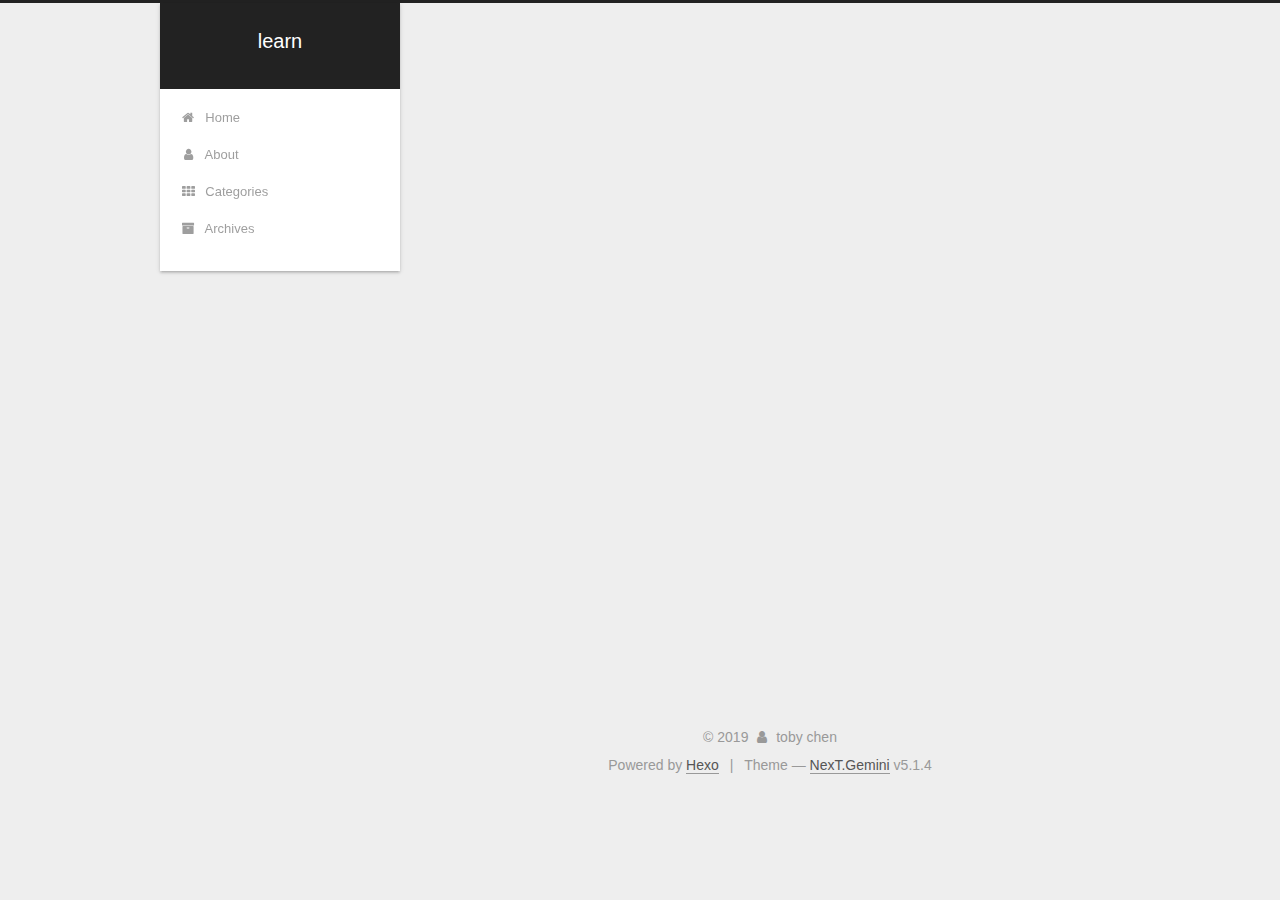
==== about/index.html @ d9dd2ed2 "Site updated: 2019-04-09 12:16:45" ====
<!DOCTYPE html>



  


<html class="theme-next gemini use-motion" lang>
<head><meta name="generator" content="Hexo 3.8.0">
  <meta charset="UTF-8">
<meta http-equiv="X-UA-Compatible" content="IE=edge">
<meta name="viewport" content="width=device-width, initial-scale=1, maximum-scale=1">
<meta name="theme-color" content="#222">









<meta http-equiv="Cache-Control" content="no-transform">
<meta http-equiv="Cache-Control" content="no-siteapp">
















  
  
  <link href="/lib/fancybox/source/jquery.fancybox.css?v=2.1.5" rel="stylesheet" type="text/css">







<link href="/lib/font-awesome/css/font-awesome.min.css?v=4.6.2" rel="stylesheet" type="text/css">

<link href="/css/main.css?v=5.1.4" rel="stylesheet" type="text/css">


  <link rel="apple-touch-icon" sizes="180x180" href="/images/apple-touch-icon-next.png?v=5.1.4">


  <link rel="icon" type="image/png" sizes="32x32" href="/images/favicon-32x32-next.png?v=5.1.4">


  <link rel="icon" type="image/png" sizes="16x16" href="/images/favicon-16x16-next.png?v=5.1.4">


  <link rel="mask-icon" href="/images/logo.svg?v=5.1.4" color="#222">





  <meta name="keywords" content="Hexo, NexT">










<meta property="og:type" content="website">
<meta property="og:title" content="about">
<meta property="og:url" content="http://yoursite.com/about/index.html">
<meta property="og:site_name" content="learn">
<meta property="og:locale" content="default">
<meta property="og:updated_time" content="2019-04-08T11:13:23.289Z">
<meta name="twitter:card" content="summary">
<meta name="twitter:title" content="about">



<script type="text/javascript" id="hexo.configurations">
  var NexT = window.NexT || {};
  var CONFIG = {
    root: '/',
    scheme: 'Gemini',
    version: '5.1.4',
    sidebar: {"position":"left","display":"post","offset":12,"b2t":false,"scrollpercent":false,"onmobile":false},
    fancybox: true,
    tabs: true,
    motion: {"enable":true,"async":false,"transition":{"post_block":"fadeIn","post_header":"slideDownIn","post_body":"slideDownIn","coll_header":"slideLeftIn","sidebar":"slideUpIn"}},
    duoshuo: {
      userId: '0',
      author: 'Author'
    },
    algolia: {
      applicationID: '',
      apiKey: '',
      indexName: '',
      hits: {"per_page":10},
      labels: {"input_placeholder":"Search for Posts","hits_empty":"We didn't find any results for the search: ${query}","hits_stats":"${hits} results found in ${time} ms"}
    }
  };
</script>



  <link rel="canonical" href="http://yoursite.com/about/">





  <title>about | learn</title>
  








</head>

<body itemscope itemtype="http://schema.org/WebPage" lang="default">

  
  
    
  

  <div class="container sidebar-position-left page-post-detail">
    <div class="headband"></div>

    <header id="header" class="header" itemscope itemtype="http://schema.org/WPHeader">
      <div class="header-inner"><div class="site-brand-wrapper">
  <div class="site-meta ">
    

    <div class="custom-logo-site-title">
      <a href="/" class="brand" rel="start">
        <span class="logo-line-before"><i></i></span>
        <span class="site-title">learn</span>
        <span class="logo-line-after"><i></i></span>
      </a>
    </div>
      
        <p class="site-subtitle"></p>
      
  </div>

  <div class="site-nav-toggle">
    <button>
      <span class="btn-bar"></span>
      <span class="btn-bar"></span>
      <span class="btn-bar"></span>
    </button>
  </div>
</div>

<nav class="site-nav">
  

  
    <ul id="menu" class="menu">
      
        
        <li class="menu-item menu-item-home">
          <a href="/" rel="section">
            
              <i class="menu-item-icon fa fa-fw fa-home"></i> <br>
            
            Home
          </a>
        </li>
      
        
        <li class="menu-item menu-item-about">
          <a href="/about/" rel="section">
            
              <i class="menu-item-icon fa fa-fw fa-user"></i> <br>
            
            About
          </a>
        </li>
      
        
        <li class="menu-item menu-item-categories">
          <a href="/categories/" rel="section">
            
              <i class="menu-item-icon fa fa-fw fa-th"></i> <br>
            
            Categories
          </a>
        </li>
      
        
        <li class="menu-item menu-item-archives">
          <a href="/archives/" rel="section">
            
              <i class="menu-item-icon fa fa-fw fa-archive"></i> <br>
            
            Archives
          </a>
        </li>
      

      
    </ul>
  

  
</nav>



 </div>
    </header>

    <main id="main" class="main">
      <div class="main-inner">
        <div class="content-wrap">
          <div id="content" class="content">
            

  <div id="posts" class="posts-expand">
    
    
    
    <div class="post-block page">
      <header class="post-header">

	<h1 class="post-title" itemprop="name headline">about</h1>



</header>

      
      
      
      <div class="post-body">
        
        
          
        
      </div>
      
      
      
    </div>
    
    
    
  </div>


          </div>
          


          

        </div>
        
          
  
  <div class="sidebar-toggle">
    <div class="sidebar-toggle-line-wrap">
      <span class="sidebar-toggle-line sidebar-toggle-line-first"></span>
      <span class="sidebar-toggle-line sidebar-toggle-line-middle"></span>
      <span class="sidebar-toggle-line sidebar-toggle-line-last"></span>
    </div>
  </div>

  <aside id="sidebar" class="sidebar">
    
    <div class="sidebar-inner">

      

      

      <section class="site-overview-wrap sidebar-panel sidebar-panel-active">
        <div class="site-overview">
          <div class="site-author motion-element" itemprop="author" itemscope itemtype="http://schema.org/Person">
            
              <img class="site-author-image" itemprop="image" src="/images/avatar.png" alt="toby chen">
            
              <p class="site-author-name" itemprop="name">toby chen</p>
              <p class="site-description motion-element" itemprop="description"></p>
          </div>

          <nav class="site-state motion-element">

            
              <div class="site-state-item site-state-posts">
              
                <a href="/archives/">
              
                  <span class="site-state-item-count">2</span>
                  <span class="site-state-item-name">posts</span>
                </a>
              </div>
            

            

            

          </nav>

          

          

          
          

          
          

          

        </div>
      </section>

      

      

    </div>
  </aside>


        
      </div>
    </main>

    <footer id="footer" class="footer">
      <div class="footer-inner">
        <div class="copyright">&copy; <span itemprop="copyrightYear">2019</span>
  <span class="with-love">
    <i class="fa fa-user"></i>
  </span>
  <span class="author" itemprop="copyrightHolder">toby chen</span>

  
</div>


  <div class="powered-by">Powered by <a class="theme-link" target="_blank" href="https://hexo.io">Hexo</a></div>



  <span class="post-meta-divider">|</span>



  <div class="theme-info">Theme &mdash; <a class="theme-link" target="_blank" href="https://github.com/iissnan/hexo-theme-next">NexT.Gemini</a> v5.1.4</div>




        







        
      </div>
    </footer>

    
      <div class="back-to-top">
        <i class="fa fa-arrow-up"></i>
        
      </div>
    

    

  </div>

  

<script type="text/javascript">
  if (Object.prototype.toString.call(window.Promise) !== '[object Function]') {
    window.Promise = null;
  }
</script>









  












  
  
    <script type="text/javascript" src="/lib/jquery/index.js?v=2.1.3"></script>
  

  
  
    <script type="text/javascript" src="/lib/fastclick/lib/fastclick.min.js?v=1.0.6"></script>
  

  
  
    <script type="text/javascript" src="/lib/jquery_lazyload/jquery.lazyload.js?v=1.9.7"></script>
  

  
  
    <script type="text/javascript" src="/lib/velocity/velocity.min.js?v=1.2.1"></script>
  

  
  
    <script type="text/javascript" src="/lib/velocity/velocity.ui.min.js?v=1.2.1"></script>
  

  
  
    <script type="text/javascript" src="/lib/fancybox/source/jquery.fancybox.pack.js?v=2.1.5"></script>
  


  


  <script type="text/javascript" src="/js/src/utils.js?v=5.1.4"></script>

  <script type="text/javascript" src="/js/src/motion.js?v=5.1.4"></script>



  
  


  <script type="text/javascript" src="/js/src/affix.js?v=5.1.4"></script>

  <script type="text/javascript" src="/js/src/schemes/pisces.js?v=5.1.4"></script>



  
  <script type="text/javascript" src="/js/src/scrollspy.js?v=5.1.4"></script>
<script type="text/javascript" src="/js/src/post-details.js?v=5.1.4"></script>



  


  <script type="text/javascript" src="/js/src/bootstrap.js?v=5.1.4"></script>



  


  




	





  





  












  





  

  

  

  
  

  

  

  

</body>
</html>
---- css/main.css ----
/* normalize.css v3.0.2 | MIT License | git.io/normalize */
html {
  font-family: sans-serif; /* 1 */
  -ms-text-size-adjust: 100%; /* 2 */
  -webkit-text-size-adjust: 100%; /* 2 */
}
body {
  margin: 0;
}
article,
aside,
details,
figcaption,
figure,
footer,
header,
hgroup,
main,
menu,
nav,
section,
summary {
  display: block;
}
audio,
canvas,
progress,
video {
  display: inline-block; /* 1 */
  vertical-align: baseline; /* 2 */
}
audio:not([controls]) {
  display: none;
  height: 0;
}
[hidden],
template {
  display: none;
}
a {
  background-color: transparent;
}
a:active,
a:hover {
  outline: 0;
}
abbr[title] {
  border-bottom: 1px dotted;
}
b,
strong {
  font-weight: bold;
}
dfn {
  font-style: italic;
}
h1 {
  font-size: 2em;
  margin: 0.67em 0;
}
mark {
  background: #ff0;
  color: #000;
}
small {
  font-size: 80%;
}
sub,
sup {
  font-size: 75%;
  line-height: 0;
  position: relative;
  vertical-align: baseline;
}
sup {
  top: -0.5em;
}
sub {
  bottom: -0.25em;
}
img {
  border: 0;
}
svg:not(:root) {
  overflow: hidden;
}
figure {
  margin: 1em 40px;
}
hr {
  -moz-box-sizing: content-box;
  box-sizing: content-box;
  height: 0;
}
pre {
  overflow: auto;
}
code,
kbd,
pre,
samp {
  font-family: monospace, monospace;
  font-size: 1em;
}
button,
input,
optgroup,
select,
textarea {
  color: inherit; /* 1 */
  font: inherit; /* 2 */
  margin: 0; /* 3 */
}
button {
  overflow: visible;
}
button,
select {
  text-transform: none;
}
button,
html input[type="button"],
input[type="reset"],
input[type="submit"] {
  -webkit-appearance: button; /* 2 */
  cursor: pointer; /* 3 */
}
button[disabled],
html input[disabled] {
  cursor: default;
}
button::-moz-focus-inner,
input::-moz-focus-inner {
  border: 0;
  padding: 0;
}
input {
  line-height: normal;
}
input[type="checkbox"],
input[type="radio"] {
  box-sizing: border-box; /* 1 */
  padding: 0; /* 2 */
}
input[type="number"]::-webkit-inner-spin-button,
input[type="number"]::-webkit-outer-spin-button {
  height: auto;
}
input[type="search"] {
  -webkit-appearance: textfield; /* 1 */
  -moz-box-sizing: content-box;
  -webkit-box-sizing: content-box; /* 2 */
  box-sizing: content-box;
}
input[type="search"]::-webkit-search-cancel-button,
input[type="search"]::-webkit-search-decoration {
  -webkit-appearance: none;
}
fieldset {
  border: 1px solid #c0c0c0;
  margin: 0 2px;
  padding: 0.35em 0.625em 0.75em;
}
legend {
  border: 0; /* 1 */
  padding: 0; /* 2 */
}
textarea {
  overflow: auto;
}
optgroup {
  font-weight: bold;
}
table {
  border-collapse: collapse;
  border-spacing: 0;
}
td,
th {
  padding: 0;
}
::selection {
  background: #262a30;
  color: #fff;
}
body {
  position: relative;
  font-family: 'Lato', "PingFang SC", "Microsoft YaHei", sans-serif;
  font-size: 14px;
  line-height: 2;
  color: #555;
  background: #eee;
}
@media (max-width: 767px) {
  body {
    padding-right: 0 !important;
  }
}
@media (min-width: 768px) and (max-width: 991px) {
  body {
    padding-right: 0 !important;
  }
}
@media (min-width: 1600px) {
  body {
    font-size: 16px;
  }
}
h1,
h2,
h3,
h4,
h5,
h6 {
  margin: 0;
  padding: 0;
  font-weight: bold;
  line-height: 1.5;
  font-family: 'Lato', "PingFang SC", "Microsoft YaHei", sans-serif;
}
h2,
h3,
h4,
h5,
h6 {
  margin: 20px 0 15px;
}
h1 {
  font-size: 22px;
}
@media (max-width: 767px) {
  h1 {
    font-size: 18px;
  }
}
h2 {
  font-size: 20px;
}
@media (max-width: 767px) {
  h2 {
    font-size: 16px;
  }
}
h3 {
  font-size: 18px;
}
@media (max-width: 767px) {
  h3 {
    font-size: 14px;
  }
}
h4 {
  font-size: 16px;
}
@media (max-width: 767px) {
  h4 {
    font-size: 12px;
  }
}
h5 {
  font-size: 14px;
}
@media (max-width: 767px) {
  h5 {
    font-size: 10px;
  }
}
h6 {
  font-size: 12px;
}
@media (max-width: 767px) {
  h6 {
    font-size: 8px;
  }
}
p {
  margin: 0 0 20px 0;
}
a {
  color: #555;
  text-decoration: none;
  outline: none;
  border-bottom: 1px solid #999;
  word-wrap: break-word;
}
a:hover {
  color: #222;
  border-bottom-color: #222;
}
blockquote {
  margin: 0;
  padding: 0;
}
img {
  display: block;
  margin: auto;
  max-width: 100%;
  height: auto;
}
hr {
  margin: 40px 0;
  height: 3px;
  border: none;
  background-color: #ddd;
  background-image: repeating-linear-gradient(-45deg, #fff, #fff 4px, transparent 4px, transparent 8px);
}
blockquote {
  padding: 0 15px;
  color: #666;
  border-left: 4px solid #ddd;
}
blockquote cite::before {
  content: "-";
  padding: 0 5px;
}
dt {
  font-weight: 700;
}
dd {
  margin: 0;
  padding: 0;
}
kbd {
  border: 1px solid #ccc;
  border-radius: 0.2em;
  box-shadow: 0.1em 0.1em 0.2em rgba(0,0,0,0.1);
  background-color: #f9f9f9;
  font-family: inherit;
  background-image: -webkit-linear-gradient(top, #eee, #fff, #eee);
  padding: 0.1em 0.3em;
  white-space: nowrap;
}
.text-left {
  text-align: left;
}
.text-center {
  text-align: center;
}
.text-right {
  text-align: right;
}
.text-justify {
  text-align: justify;
}
.text-nowrap {
  white-space: nowrap;
}
.text-lowercase {
  text-transform: lowercase;
}
.text-uppercase {
  text-transform: uppercase;
}
.text-capitalize {
  text-transform: capitalize;
}
.center-block {
  display: block;
  margin-left: auto;
  margin-right: auto;
}
.clearfix:before,
.clearfix:after {
  content: " ";
  display: table;
}
.clearfix:after {
  clear: both;
}
.pullquote {
  width: 45%;
}
.pullquote.left {
  float: left;
  margin-left: 5px;
  margin-right: 10px;
}
.pullquote.right {
  float: right;
  margin-left: 10px;
  margin-right: 5px;
}
.affix.affix.affix {
  position: fixed;
}
.translation {
  margin-top: -20px;
  font-size: 14px;
  color: #999;
}
.scrollbar-measure {
  width: 100px;
  height: 100px;
  overflow: scroll;
  position: absolute;
  top: -9999px;
}
.use-motion .motion-element {
  opacity: 0;
}
table {
  margin: 20px 0;
  width: 100%;
  border-collapse: collapse;
  border-spacing: 0;
  border: 1px solid #ddd;
  font-size: 14px;
  table-layout: fixed;
  word-wrap: break-all;
}
table>tbody>tr:nth-of-type(odd) {
  background-color: #f9f9f9;
}
table>tbody>tr:hover {
  background-color: #f5f5f5;
}
caption,
th,
td {
  padding: 8px;
  text-align: left;
  vertical-align: middle;
  font-weight: normal;
}
th,
td {
  border-bottom: 3px solid #ddd;
  border-right: 1px solid #eee;
}
th {
  padding-bottom: 10px;
  font-weight: 700;
}
td {
  border-bottom-width: 1px;
}
html,
body {
  height: 100%;
}
.container {
  position: relative;
  min-height: 100%;
}
.header-inner {
  margin: 0 auto;
  padding: 100px 0 70px;
  width: calc(100% - 252px);
}
@media (min-width: 1600px) {
  .container .header-inner {
    width: 900px;
  }
}
.main {
  padding-bottom: 150px;
}
.main-inner {
  margin: 0 auto;
  width: calc(100% - 252px);
}
@media (min-width: 1600px) {
  .container .main-inner {
    width: 900px;
  }
}
.footer {
  position: absolute;
  left: 0;
  bottom: 0;
  width: 100%;
  min-height: 50px;
}
.footer-inner {
  box-sizing: border-box;
  margin: 20px auto;
  width: calc(100% - 252px);
}
@media (min-width: 1600px) {
  .container .footer-inner {
    width: 900px;
  }
}
pre,
.highlight {
  overflow: auto;
  margin: 20px 0;
  padding: 0;
  font-size: 13px;
  color: #4d4d4c;
  background: #f7f7f7;
  line-height: 1.6;
}
pre,
code {
  font-family: consolas, Menlo, "PingFang SC", "Microsoft YaHei", monospace;
}
code {
  padding: 2px 4px;
  word-wrap: break-word;
  color: #555;
  background: #eee;
  border-radius: 3px;
  font-size: 13px;
}
pre {
  padding: 10px;
}
pre code {
  padding: 0;
  color: #4d4d4c;
  background: none;
  text-shadow: none;
}
.highlight {
  border-radius: 1px;
}
.highlight pre {
  border: none;
  margin: 0;
  padding: 10px 0;
}
.highlight table {
  margin: 0;
  width: auto;
  border: none;
}
.highlight td {
  border: none;
  padding: 0;
}
.highlight figcaption {
  font-size: 1em;
  color: #4d4d4c;
  line-height: 1em;
  margin-bottom: 1em;
}
.highlight figcaption:before,
.highlight figcaption:after {
  content: " ";
  display: table;
}
.highlight figcaption:after {
  clear: both;
}
.highlight figcaption a {
  float: right;
  color: #4d4d4c;
}
.highlight figcaption a:hover {
  border-bottom-color: #4d4d4c;
}
.highlight .gutter pre {
  padding-left: 10px;
  padding-right: 10px;
  color: #869194;
  text-align: right;
  background-color: #eff2f3;
}
.highlight .code pre {
  width: 100%;
  padding-left: 10px;
  padding-right: 10px;
  background-color: #f7f7f7;
}
.highlight .line {
  height: 20px;
}
.gutter {
  -webkit-user-select: none;
  -moz-user-select: none;
  -ms-user-select: none;
  user-select: none;
}
.gist table {
  width: auto;
}
.gist table td {
  border: none;
}
pre .deletion {
  background: #fdd;
}
pre .addition {
  background: #dfd;
}
pre .meta {
  color: #8959a8;
}
pre .comment {
  color: #8e908c;
}
pre .variable,
pre .attribute,
pre .tag,
pre .regexp,
pre .ruby .constant,
pre .xml .tag .title,
pre .xml .pi,
pre .xml .doctype,
pre .html .doctype,
pre .css .id,
pre .css .class,
pre .css .pseudo {
  color: #c82829;
}
pre .number,
pre .preprocessor,
pre .built_in,
pre .literal,
pre .params,
pre .constant,
pre .command {
  color: #f5871f;
}
pre .ruby .class .title,
pre .css .rules .attribute,
pre .string,
pre .value,
pre .inheritance,
pre .header,
pre .ruby .symbol,
pre .xml .cdata,
pre .special,
pre .number,
pre .formula {
  color: #718c00;
}
pre .title,
pre .css .hexcolor {
  color: #3e999f;
}
pre .function,
pre .python .decorator,
pre .python .title,
pre .ruby .function .title,
pre .ruby .title .keyword,
pre .perl .sub,
pre .javascript .title,
pre .coffeescript .title {
  color: #4271ae;
}
pre .keyword,
pre .javascript .function {
  color: #8959a8;
}
.full-image.full-image.full-image.full-image {
  border: none;
  max-width: 100%;
  width: auto;
  margin: 20px auto 25px;
}
@media (min-width: 992px) {
  .full-image.full-image.full-image.full-image {
    max-width: none;
    width: 118%;
    margin: 0 -9%;
  }
}
.blockquote-center,
.page-home .post-type-quote blockquote,
.page-post-detail .post-type-quote blockquote {
  position: relative;
  margin: 40px 0;
  padding: 0;
  border-left: none;
  text-align: center;
}
.blockquote-center::before,
.page-home .post-type-quote blockquote::before,
.page-post-detail .post-type-quote blockquote::before,
.blockquote-center::after,
.page-home .post-type-quote blockquote::after,
.page-post-detail .post-type-quote blockquote::after {
  position: absolute;
  content: ' ';
  display: block;
  width: 100%;
  height: 24px;
  opacity: 0.2;
  background-repeat: no-repeat;
  background-position: 0 -6px;
  background-size: 22px 22px;
}
.blockquote-center::before,
.page-home .post-type-quote blockquote::before,
.page-post-detail .post-type-quote blockquote::before {
  top: -20px;
  background-image: url("../images/quote-l.svg");
  border-top: 1px solid #ccc;
}
.blockquote-center::after,
.page-home .post-type-quote blockquote::after,
.page-post-detail .post-type-quote blockquote::after {
  bottom: -20px;
  background-image: url("../images/quote-r.svg");
  border-bottom: 1px solid #ccc;
  background-position: 100% 8px;
}
.blockquote-center p,
.page-home .post-type-quote blockquote p,
.page-post-detail .post-type-quote blockquote p,
.blockquote-center div,
.page-home .post-type-quote blockquote div,
.page-post-detail .post-type-quote blockquote div {
  text-align: center;
}
.post .post-body .group-picture img {
  box-sizing: border-box;
  padding: 0 3px;
  border: none;
}
.post .group-picture-row {
  overflow: hidden;
  margin-top: 6px;
}
.post .group-picture-row:first-child {
  margin-top: 0;
}
.post .group-picture-column {
  float: left;
}
.page-post-detail .post-body .group-picture-column {
  float: none;
  margin-top: 10px;
  width: auto !important;
}
.page-post-detail .post-body .group-picture-column img {
  margin: 0 auto;
}
.page-archive .group-picture-container {
  overflow: hidden;
}
.page-archive .group-picture-row {
  float: left;
}
.page-archive .group-picture-row:first-child {
  margin-top: 6px;
}
.page-archive .group-picture-column {
  max-width: 150px;
  max-height: 150px;
}
.post-body .note {
  position: relative;
  padding: 15px;
  margin-bottom: 20px;
  border: 1px solid #eee;
  border-left-width: 5px;
  border-radius: 3px;
}
.post-body .note h2,
.post-body .note h3,
.post-body .note h4,
.post-body .note h5,
.post-body .note h6 {
  margin-top: 0;
  margin-bottom: 0;
  border-bottom: initial;
  padding-top: 0 !important;
}
.post-body .note p:first-child,
.post-body .note ul:first-child,
.post-body .note ol:first-child,
.post-body .note table:first-child,
.post-body .note pre:first-child,
.post-body .note blockquote:first-child {
  margin-top: 0;
}
.post-body .note p:last-child,
.post-body .note ul:last-child,
.post-body .note ol:last-child,
.post-body .note table:last-child,
.post-body .note pre:last-child,
.post-body .note blockquote:last-child {
  margin-bottom: 0;
}
.post-body .note.default {
  border-left-color: #777;
}
.post-body .note.default h2,
.post-body .note.default h3,
.post-body .note.default h4,
.post-body .note.default h5,
.post-body .note.default h6 {
  color: #777;
}
.post-body .note.primary {
  border-left-color: #6f42c1;
}
.post-body .note.primary h2,
.post-body .note.primary h3,
.post-body .note.primary h4,
.post-body .note.primary h5,
.post-body .note.primary h6 {
  color: #6f42c1;
}
.post-body .note.info {
  border-left-color: #428bca;
}
.post-body .note.info h2,
.post-body .note.info h3,
.post-body .note.info h4,
.post-body .note.info h5,
.post-body .note.info h6 {
  color: #428bca;
}
.post-body .note.success {
  border-left-color: #5cb85c;
}
.post-body .note.success h2,
.post-body .note.success h3,
.post-body .note.success h4,
.post-body .note.success h5,
.post-body .note.success h6 {
  color: #5cb85c;
}
.post-body .note.warning {
  border-left-color: #f0ad4e;
}
.post-body .note.warning h2,
.post-body .note.warning h3,
.post-body .note.warning h4,
.post-body .note.warning h5,
.post-body .note.warning h6 {
  color: #f0ad4e;
}
.post-body .note.danger {
  border-left-color: #d9534f;
}
.post-body .note.danger h2,
.post-body .note.danger h3,
.post-body .note.danger h4,
.post-body .note.danger h5,
.post-body .note.danger h6 {
  color: #d9534f;
}
.post-body .label {
  display: inline;
  padding: 0 2px;
  white-space: nowrap;
}
.post-body .label.default {
  background-color: #f0f0f0;
}
.post-body .label.primary {
  background-color: #efe6f7;
}
.post-body .label.info {
  background-color: #e5f2f8;
}
.post-body .label.success {
  background-color: #e7f4e9;
}
.post-body .label.warning {
  background-color: #fcf6e1;
}
.post-body .label.danger {
  background-color: #fae8eb;
}
.post-body .tabs {
  position: relative;
  display: block;
  margin-bottom: 20px;
  padding-top: 10px;
}
.post-body .tabs ul.nav-tabs {
  margin: 0;
  padding: 0;
  display: flex;
  margin-bottom: -1px;
}
@media (max-width: 413px) {
  .post-body .tabs ul.nav-tabs {
    display: block;
    margin-bottom: 5px;
  }
}
.post-body .tabs ul.nav-tabs li.tab {
  list-style-type: none !important;
  margin: 0 0.25em 0 0;
  border-top: 3px solid transparent;
  border-left: 1px solid transparent;
  border-right: 1px solid transparent;
}
@media (max-width: 413px) {
  .post-body .tabs ul.nav-tabs li.tab {
    margin: initial;
    border-top: 1px solid transparent;
    border-left: 3px solid transparent;
    border-right: 1px solid transparent;
    border-bottom: 1px solid transparent;
  }
}
.post-body .tabs ul.nav-tabs li.tab a {
  outline: 0;
  border-bottom: initial;
  display: block;
  line-height: 1.8em;
  padding: 0.25em 0.75em;
  transition-duration: 0.2s;
  transition-timing-function: ease-out;
  transition-delay: 0s;
}
.post-body .tabs ul.nav-tabs li.tab a i {
  width: 1.285714285714286em;
}
.post-body .tabs ul.nav-tabs li.tab.active {
  border-top: 3px solid #fc6423;
  border-left: 1px solid #ddd;
  border-right: 1px solid #ddd;
  background-color: #fff;
}
@media (max-width: 413px) {
  .post-body .tabs ul.nav-tabs li.tab.active {
    border-top: 1px solid #ddd;
    border-left: 3px solid #fc6423;
    border-right: 1px solid #ddd;
    border-bottom: 1px solid #ddd;
  }
}
.post-body .tabs ul.nav-tabs li.tab.active a {
  cursor: default;
  color: #555;
}
.post-body .tabs .tab-content {
  background-color: #fff;
}
.post-body .tabs .tab-content .tab-pane {
  border: 1px solid #ddd;
  padding: 20px 20px 0 20px;
}
.post-body .tabs .tab-content .tab-pane:not(.active) {
  display: none !important;
}
.post-body .tabs .tab-content .tab-pane.active {
  display: block !important;
}
.btn {
  display: inline-block;
  padding: 0 20px;
  font-size: 14px;
  color: #555;
  background: #fff;
  border: 2px solid #555;
  text-decoration: none;
  border-radius: 2px;
  transition-property: background-color;
  transition-duration: 0.2s;
  transition-timing-function: ease-in-out;
  transition-delay: 0s;
  line-height: 2;
}
.btn:hover {
  border-color: #222;
  color: #fff;
  background: #222;
}
.btn +.btn {
  margin: 0 0 8px 8px;
}
.btn .fa-fw {
  width: 1.285714285714286em;
  text-align: left;
}
.btn-bar {
  display: block;
  width: 22px;
  height: 2px;
  background: #555;
  border-radius: 1px;
}
.btn-bar+.btn-bar {
  margin-top: 4px;
}
.pagination {
  margin: 120px 0 40px;
  text-align: center;
  border-top: 1px solid #eee;
}
.page-number-basic,
.pagination .prev,
.pagination .next,
.pagination .page-number,
.pagination .space {
  display: inline-block;
  position: relative;
  top: -1px;
  margin: 0 10px;
  padding: 0 11px;
}
@media (max-width: 767px) {
  .page-number-basic,
  .pagination .prev,
  .pagination .next,
  .pagination .page-number,
  .pagination .space {
    margin: 0 5px;
  }
}
.pagination .prev,
.pagination .next,
.pagination .page-number {
  border-bottom: 0;
  border-top: 1px solid #eee;
  transition-property: border-color;
  transition-duration: 0.2s;
  transition-timing-function: ease-in-out;
  transition-delay: 0s;
}
.pagination .prev:hover,
.pagination .next:hover,
.pagination .page-number:hover {
  border-top-color: #222;
}
.pagination .space {
  padding: 0;
  margin: 0;
}
.pagination .prev {
  margin-left: 0;
}
.pagination .next {
  margin-right: 0;
}
.pagination .page-number.current {
  color: #fff;
  background: #ccc;
  border-top-color: #ccc;
}
@media (max-width: 767px) {
  .pagination {
    border-top: none;
  }
  .pagination .prev,
  .pagination .next,
  .pagination .page-number {
    margin-bottom: 10px;
    border-top: 0;
    border-bottom: 1px solid #eee;
    padding: 0 10px;
  }
  .pagination .prev:hover,
  .pagination .next:hover,
  .pagination .page-number:hover {
    border-bottom-color: #222;
  }
}
.comments {
  margin: 60px 20px 0;
}
.tag-cloud {
  text-align: center;
}
.tag-cloud a {
  display: inline-block;
  margin: 10px;
}
.back-to-top {
  box-sizing: border-box;
  position: fixed;
  bottom: -100px;
  right: 30px;
  z-index: 1050;
  padding: 0 6px;
  width: 24px;
  background: #222;
  font-size: 12px;
  opacity: 0.6;
  color: #fff;
  cursor: pointer;
  text-align: center;
  -webkit-transform: translateZ(0);
  transition-property: bottom;
  transition-duration: 0.2s;
  transition-timing-function: ease-in-out;
  transition-delay: 0s;
}
@media (min-width: 768px) and (max-width: 991px) {
  .back-to-top {
    display: none !important;
  }
}
@media (max-width: 767px) {
  .back-to-top {
    display: none !important;
  }
}
.back-to-top.back-to-top-on {
  bottom: 30px;
}
.header {
  background: transparent;
}
.header-inner {
  position: relative;
}
.headband {
  height: 3px;
  background: #222;
}
.site-meta {
  margin: 0;
  text-align: center;
}
@media (max-width: 767px) {
  .site-meta {
    text-align: center;
  }
}
.brand {
  position: relative;
  display: inline-block;
  padding: 0 40px;
  color: #fff;
  background: #222;
  border-bottom: none;
}
.brand:hover {
  color: #fff;
}
.logo {
  display: inline-block;
  margin-right: 5px;
  line-height: 36px;
  vertical-align: top;
}
.site-title {
  display: inline-block;
  vertical-align: top;
  line-height: 36px;
  font-size: 20px;
  font-weight: normal;
  font-family: 'Lato', "PingFang SC", "Microsoft YaHei", sans-serif;
}
.site-subtitle {
  margin-top: 10px;
  font-size: 13px;
  color: #ddd;
}
.use-motion .brand {
  opacity: 0;
}
.use-motion .logo,
.use-motion .site-title,
.use-motion .site-subtitle {
  opacity: 0;
  position: relative;
  top: -10px;
}
.site-nav-toggle {
  display: none;
  position: absolute;
  top: 10px;
  left: 10px;
}
@media (max-width: 767px) {
  .site-nav-toggle {
    display: block;
  }
}
.site-nav-toggle button {
  margin-top: 2px;
  padding: 9px 10px;
  background: transparent;
  border: none;
}
@media (max-width: 767px) {
  .site-nav {
    display: none;
    margin: 0 -10px;
    padding: 0 10px;
    clear: both;
    border-top: 1px solid #ddd;
  }
}
@media (min-width: 768px) and (max-width: 991px) {
  .site-nav {
    display: block !important;
  }
}
@media (min-width: 992px) {
  .site-nav {
    display: block !important;
  }
}
.menu {
  margin-top: 20px;
  padding-left: 0;
  text-align: center;
}
.menu .menu-item {
  display: inline-block;
  margin: 0 10px;
  list-style: none;
}
@media screen and (max-width: 767px) {
  .menu .menu-item {
    margin-top: 10px;
  }
}
.menu .menu-item a {
  display: block;
  font-size: 13px;
  line-height: inherit;
  border-bottom: 1px solid transparent;
  transition-property: border-color;
  transition-duration: 0.2s;
  transition-timing-function: ease-in-out;
  transition-delay: 0s;
}
.menu .menu-item a:hover,
.menu-item-active a {
  border-bottom-color: #222;
}
.menu .menu-item .fa {
  margin-right: 5px;
}
.use-motion .menu-item {
  opacity: 0;
}
.post-body {
  font-family: 'Lato', "PingFang SC", "Microsoft YaHei", sans-serif;
}
@media (max-width: 767px) {
  .post-body {
    word-break: break-word;
  }
}
.post-body .fancybox img {
  display: block !important;
  margin: 0 auto;
  cursor: pointer;
  cursor: zoom-in;
  cursor: -webkit-zoom-in;
}
.post-body .image-caption,
.post-body .figure .caption {
  margin: -20px auto 15px;
  text-align: center;
  font-size: 14px;
  color: #999;
  font-weight: bold;
  line-height: 1;
}
.post-sticky-flag {
  display: inline-block;
  font-size: 16px;
  -ms-transform: rotate(30deg);
  -webkit-transform: rotate(30deg);
  -moz-transform: rotate(30deg);
  -ms-transform: rotate(30deg);
  -o-transform: rotate(30deg);
  transform: rotate(30deg);
}
.use-motion .post-block,
.use-motion .pagination,
.use-motion .comments {
  opacity: 0;
}
.use-motion .post-header {
  opacity: 0;
}
.use-motion .post-body {
  opacity: 0;
}
.use-motion .collection-title {
  opacity: 0;
}
.posts-expand {
  padding-top: 40px;
}
@media (max-width: 767px) {
  .posts-expand {
    margin: 0 20px;
  }
  .post-body pre .gutter pre {
    padding-right: 10px;
  }
  .post-body .highlight {
    margin-left: 0px;
    margin-right: 0px;
    padding: 0;
  }
  .post-body .highlight .gutter pre {
    padding-right: 10px;
  }
}
@media (min-width: 992px) {
  .posts-expand .post-body {
    text-align: justify;
  }
}
.posts-expand .post-body h2,
.posts-expand .post-body h3,
.posts-expand .post-body h4,
.posts-expand .post-body h5,
.posts-expand .post-body h6 {
  padding-top: 10px;
}
.posts-expand .post-body h2 .header-anchor,
.posts-expand .post-body h3 .header-anchor,
.posts-expand .post-body h4 .header-anchor,
.posts-expand .post-body h5 .header-anchor,
.posts-expand .post-body h6 .header-anchor {
  float: right;
  margin-left: 10px;
  color: #ccc;
  border-bottom-style: none;
  visibility: hidden;
}
.posts-expand .post-body h2 .header-anchor:hover,
.posts-expand .post-body h3 .header-anchor:hover,
.posts-expand .post-body h4 .header-anchor:hover,
.posts-expand .post-body h5 .header-anchor:hover,
.posts-expand .post-body h6 .header-anchor:hover {
  color: inherit;
}
.posts-expand .post-body h2:hover .header-anchor,
.posts-expand .post-body h3:hover .header-anchor,
.posts-expand .post-body h4:hover .header-anchor,
.posts-expand .post-body h5:hover .header-anchor,
.posts-expand .post-body h6:hover .header-anchor {
  visibility: visible;
}
.posts-expand .post-body ul li {
  list-style: circle;
}
.posts-expand .post-body img {
  box-sizing: border-box;
  margin: auto;
  padding: 3px;
  border: 1px solid #ddd;
}
.posts-expand .post-body .fancybox img {
  margin: 0 auto 25px;
}
@media (max-width: 767px) {
  .posts-collapse {
    margin: 0 20px;
  }
  .posts-collapse .post-title,
  .posts-collapse .post-meta {
    display: block;
    width: auto;
    text-align: left;
  }
}
.posts-collapse {
  position: relative;
  z-index: 1010;
  margin-left: 55px;
}
.posts-collapse::after {
  content: " ";
  position: absolute;
  top: 20px;
  left: 0;
  margin-left: -2px;
  width: 4px;
  height: 100%;
  background: #f5f5f5;
  z-index: -1;
}
@media (max-width: 767px) {
  .posts-collapse {
    margin: 0 20px;
  }
}
.posts-collapse .collection-title {
  position: relative;
  margin: 60px 0;
}
.posts-collapse .collection-title h1,
.posts-collapse .collection-title h2 {
  margin-left: 20px;
}
.posts-collapse .collection-title small {
  color: #bbb;
  margin-left: 5px;
}
.posts-collapse .collection-title::before {
  content: " ";
  position: absolute;
  left: 0;
  top: 50%;
  margin-left: -4px;
  margin-top: -4px;
  width: 8px;
  height: 8px;
  background: #bbb;
  border-radius: 50%;
}
.posts-collapse .post {
  margin: 30px 0;
}
.posts-collapse .post-header {
  position: relative;
  transition-duration: 0.2s;
  transition-timing-function: ease-in-out;
  transition-delay: 0s;
  transition-property: border;
  border-bottom: 1px dashed #ccc;
}
.posts-collapse .post-header::before {
  content: " ";
  position: absolute;
  left: 0;
  top: 12px;
  width: 6px;
  height: 6px;
  margin-left: -4px;
  background: #bbb;
  border-radius: 50%;
  border: 1px solid #fff;
  transition-duration: 0.2s;
  transition-timing-function: ease-in-out;
  transition-delay: 0s;
  transition-property: background;
}
.posts-collapse .post-header:hover {
  border-bottom-color: #666;
}
.posts-collapse .post-header:hover::before {
  background: #222;
}
.posts-collapse .post-meta {
  position: absolute;
  font-size: 12px;
  left: 20px;
  top: 5px;
}
.posts-collapse .post-comments-count {
  display: none;
}
.posts-collapse .post-title {
  margin-left: 60px;
  font-size: 16px;
  font-weight: normal;
  line-height: inherit;
}
.posts-collapse .post-title::after {
  margin-left: 3px;
  opacity: 0.6;
}
.posts-collapse .post-title a {
  color: #666;
  border-bottom: none;
}
.page-home .post-type-quote .post-header,
.page-post-detail .post-type-quote .post-header,
.page-home .post-type-quote .post-tags,
.page-post-detail .post-type-quote .post-tags {
  display: none;
}
.posts-expand .post-title {
  text-align: center;
  word-break: break-word;
  font-weight: 400;
}
.posts-expand .post-title-link {
  display: inline-block;
  position: relative;
  color: #555;
  border-bottom: none;
  line-height: 1.2;
  vertical-align: top;
}
.posts-expand .post-title-link::before {
  content: "";
  position: absolute;
  width: 100%;
  height: 2px;
  bottom: 0;
  left: 0;
  background-color: #000;
  visibility: hidden;
  -webkit-transform: scaleX(0);
  -moz-transform: scaleX(0);
  -ms-transform: scaleX(0);
  -o-transform: scaleX(0);
  transform: scaleX(0);
  transition-duration: 0.2s;
  transition-timing-function: ease-in-out;
  transition-delay: 0s;
}
.posts-expand .post-title-link:hover::before {
  visibility: visible;
  -webkit-transform: scaleX(1);
  -moz-transform: scaleX(1);
  -ms-transform: scaleX(1);
  -o-transform: scaleX(1);
  transform: scaleX(1);
}
.posts-expand .post-title-link .fa {
  font-size: 16px;
}
.posts-expand .post-meta {
  margin: 3px 0 60px 0;
  color: #999;
  font-family: 'Lato', "PingFang SC", "Microsoft YaHei", sans-serif;
  font-size: 12px;
  text-align: center;
}
.posts-expand .post-meta .post-category-list {
  display: inline-block;
  margin: 0;
  padding: 3px;
}
.posts-expand .post-meta .post-category-list-link {
  color: #999;
}
.posts-expand .post-meta .post-description {
  font-size: 14px;
  margin-top: 2px;
}
.post-meta-divider {
  margin: 0 0.5em;
}
.post-meta-item-icon {
  margin-right: 3px;
}
@media (min-width: 768px) and (max-width: 991px) {
  .post-meta-item-icon {
    display: inline-block;
  }
}
@media (max-width: 767px) {
  .post-meta-item-icon {
    display: inline-block;
  }
}
@media (min-width: 768px) and (max-width: 991px) {
  .post-meta-item-text {
    display: none;
  }
}
@media (max-width: 767px) {
  .post-meta-item-text {
    display: none;
  }
}
@media (max-width: 767px) {
  .posts-expand .post-comments-count {
    display: none;
  }
}
.post-button {
  margin-top: 40px;
}
.posts-expand .post-tags {
  margin-top: 40px;
  text-align: center;
}
.posts-expand .post-tags a {
  display: inline-block;
  margin-right: 10px;
  font-size: 13px;
}
.post-nav {
  display: table;
  margin-top: 15px;
  width: 100%;
  border-top: 1px solid #eee;
}
.post-nav-divider {
  display: table-cell;
  width: 10%;
}
.post-nav-item {
  display: table-cell;
  padding: 10px 0 0 0;
  width: 45%;
  vertical-align: top;
}
.post-nav-item a {
  position: relative;
  display: block;
  line-height: 25px;
  font-size: 14px;
  color: #555;
  border-bottom: none;
}
.post-nav-item a:hover {
  color: #222;
  border-bottom: none;
}
.post-nav-item a:active {
  top: 2px;
}
.post-nav-item .fa {
  position: absolute;
  top: 8px;
  left: 0;
  font-size: 12px;
}
.post-nav-next a {
  padding-left: 15px;
}
.post-nav-prev {
  text-align: right;
}
.post-nav-prev a {
  padding-right: 15px;
}
.post-nav-prev .fa {
  right: 0;
  left: auto;
}
.posts-expand .post-eof {
  display: block;
  margin: 80px auto 60px;
  width: 8%;
  height: 1px;
  background: #ccc;
  text-align: center;
}
.post:last-child .post-eof.post-eof.post-eof {
  display: none;
}
.post-gallery {
  display: table;
  table-layout: fixed;
  width: 100%;
  border-collapse: separate;
}
.post-gallery-row {
  display: table-row;
}
.post-gallery .post-gallery-img {
  display: table-cell;
  text-align: center;
  vertical-align: middle;
  border: none;
}
.post-gallery .post-gallery-img img {
  max-width: 100%;
  max-height: 100%;
  border: none;
}
.fancybox-close,
.fancybox-close:hover {
  border: none;
}
.rtl.post-body p,
.rtl.post-body a,
.rtl.post-body h1,
.rtl.post-body h2,
.rtl.post-body h3,
.rtl.post-body h4,
.rtl.post-body h5,
.rtl.post-body h6,
.rtl.post-body li,
.rtl.post-body ul,
.rtl.post-body ol {
  direction: rtl;
  font-family: UKIJ Ekran;
}
.rtl.post-title {
  font-family: UKIJ Ekran;
}
.sidebar {
  position: fixed;
  right: 0;
  top: 0;
  bottom: 0;
  width: 0;
  z-index: 1040;
  box-shadow: inset 0 2px 6px #000;
  background: #222;
  -webkit-transform: translateZ(0);
}
.sidebar a {
  color: #999;
  border-bottom-color: #555;
}
.sidebar a:hover {
  color: #eee;
}
@media (min-width: 768px) and (max-width: 991px) {
  .sidebar {
    display: none !important;
  }
}
@media (max-width: 767px) {
  .sidebar {
    display: none !important;
  }
}
.sidebar-inner {
  position: relative;
  padding: 20px 10px;
  color: #999;
  text-align: center;
}
.site-overview-wrap {
  overflow: hidden;
}
.site-overview {
  overflow-y: auto;
  overflow-x: hidden;
}
.sidebar-toggle {
  position: fixed;
  right: 30px;
  bottom: 45px;
  width: 14px;
  height: 14px;
  padding: 5px;
  background: #222;
  line-height: 0;
  z-index: 1050;
  cursor: pointer;
  -webkit-transform: translateZ(0);
}
@media (min-width: 768px) and (max-width: 991px) {
  .sidebar-toggle {
    display: none !important;
  }
}
@media (max-width: 767px) {
  .sidebar-toggle {
    display: none !important;
  }
}
.sidebar-toggle-line {
  position: relative;
  display: inline-block;
  vertical-align: top;
  height: 2px;
  width: 100%;
  background: #fff;
  margin-top: 3px;
}
.sidebar-toggle-line:first-child {
  margin-top: 0;
}
.site-author-image {
  display: block;
  margin: 0 auto;
  padding: 2px;
  max-width: 120px;
  height: auto;
  border: 1px solid #eee;
}
.site-author-name {
  margin: 0;
  text-align: center;
  color: #222;
  font-weight: 600;
}
.site-description {
  margin-top: 0;
  text-align: center;
  font-size: 13px;
  color: #999;
}
.site-state {
  overflow: hidden;
  line-height: 1.4;
  white-space: nowrap;
  text-align: center;
}
.site-state-item {
  display: inline-block;
  padding: 0 15px;
  border-left: 1px solid #eee;
}
.site-state-item:first-child {
  border-left: none;
}
.site-state-item a {
  border-bottom: none;
}
.site-state-item-count {
  display: block;
  text-align: center;
  color: inherit;
  font-weight: 600;
  font-size: 16px;
}
.site-state-item-name {
  font-size: 13px;
  color: #999;
}
.feed-link {
  margin-top: 20px;
}
.feed-link a {
  display: inline-block;
  padding: 0 15px;
  color: #fc6423;
  border: 1px solid #fc6423;
  border-radius: 4px;
}
.feed-link a i {
  color: #fc6423;
  font-size: 14px;
}
.feed-link a:hover {
  color: #fff;
  background: #fc6423;
}
.feed-link a:hover i {
  color: #fff;
}
.links-of-author {
  margin-top: 20px;
}
.links-of-author a {
  display: inline-block;
  vertical-align: middle;
  margin-right: 10px;
  margin-bottom: 10px;
  border-bottom-color: #555;
  font-size: 13px;
}
.links-of-author a:before {
  display: inline-block;
  vertical-align: middle;
  margin-right: 3px;
  content: " ";
  width: 4px;
  height: 4px;
  border-radius: 50%;
  background: #f4b034;
}
.links-of-blogroll {
  font-size: 13px;
}
.links-of-blogroll-title {
  margin-top: 20px;
  font-size: 14px;
  font-weight: 600;
}
.links-of-blogroll-list {
  margin: 0;
  padding: 0;
  list-style: none;
}
.links-of-blogroll-item {
  padding: 2px 10px;
}
.links-of-blogroll-item a {
  max-width: 280px;
  box-sizing: border-box;
  display: inline-block;
  overflow: hidden;
  white-space: nowrap;
  text-overflow: ellipsis;
}
.sidebar-nav {
  margin: 0 0 20px;
  padding-left: 0;
}
.sidebar-nav li {
  display: inline-block;
  cursor: pointer;
  border-bottom: 1px solid transparent;
  font-size: 14px;
  color: #555;
}
.sidebar-nav li:hover {
  color: #fc6423;
}
.page-post-detail .sidebar-nav-toc {
  padding: 0 5px;
}
.page-post-detail .sidebar-nav-overview {
  margin-left: 10px;
}
.sidebar-nav .sidebar-nav-active {
  color: #fc6423;
  border-bottom-color: #fc6423;
}
.sidebar-nav .sidebar-nav-active:hover {
  color: #fc6423;
}
.sidebar-panel {
  display: none;
}
.sidebar-panel-active {
  display: block;
}
.post-toc-empty {
  font-size: 14px;
  color: #666;
}
.post-toc-wrap {
  overflow: hidden;
}
.post-toc {
  overflow: auto;
}
.post-toc ol {
  margin: 0;
  padding: 0 2px 5px 10px;
  text-align: left;
  list-style: none;
  font-size: 14px;
}
.post-toc ol > ol {
  padding-left: 0;
}
.post-toc ol a {
  transition-duration: 0.2s;
  transition-timing-function: ease-in-out;
  transition-delay: 0s;
  transition-property: all;
  color: #666;
  border-bottom-color: #ccc;
}
.post-toc ol a:hover {
  color: #000;
  border-bottom-color: #000;
}
.post-toc .nav-item {
  overflow: hidden;
  text-overflow: ellipsis;
  text-align: justify;
  white-space: nowrap;
  line-height: 1.8;
}
.post-toc .nav .nav-child {
  display: none;
}
.post-toc .nav .active > .nav-child {
  display: block;
}
.post-toc .nav .active-current > .nav-child {
  display: block;
}
.post-toc .nav .active-current > .nav-child > .nav-item {
  display: block;
}
.post-toc .nav .active > a {
  color: #fc6423;
  border-bottom-color: #fc6423;
}
.post-toc .nav .active-current > a {
  color: #fc6423;
}
.post-toc .nav .active-current > a:hover {
  color: #fc6423;
}
.footer {
  font-size: 14px;
  color: #999;
}
.footer img {
  border: none;
}
.footer-inner {
  text-align: center;
}
.with-love {
  display: inline-block;
  margin: 0 5px;
}
.powered-by,
.theme-info {
  display: inline-block;
}
.cc-license {
  margin-top: 10px;
  text-align: center;
}
.cc-license .cc-opacity {
  opacity: 0.7;
  border-bottom: none;
}
.cc-license .cc-opacity:hover {
  opacity: 0.9;
}
.cc-license img {
  display: inline-block;
}
.theme-next #ds-thread #ds-reset {
  color: #555;
}
.theme-next #ds-thread #ds-reset .ds-replybox {
  margin-bottom: 30px;
}
.theme-next #ds-thread #ds-reset .ds-replybox .ds-avatar,
.theme-next #ds-reset .ds-avatar img {
  box-shadow: none;
}
.theme-next #ds-thread #ds-reset .ds-textarea-wrapper {
  border-color: #c7d4e1;
  background: none;
  border-top-right-radius: 3px;
  border-top-left-radius: 3px;
}
.theme-next #ds-thread #ds-reset .ds-textarea-wrapper textarea {
  height: 60px;
}
.theme-next #ds-reset .ds-rounded-top {
  border-radius: 0;
}
.theme-next #ds-thread #ds-reset .ds-post-toolbar {
  box-sizing: border-box;
  border: 1px solid #c7d4e1;
  background: #f6f8fa;
}
.theme-next #ds-thread #ds-reset .ds-post-options {
  height: 40px;
  border: none;
  background: none;
}
.theme-next #ds-thread #ds-reset .ds-toolbar-buttons {
  top: 11px;
}
.theme-next #ds-thread #ds-reset .ds-sync {
  top: 5px;
}
.theme-next #ds-thread #ds-reset .ds-post-button {
  top: 4px;
  right: 5px;
  width: 90px;
  height: 30px;
  border: 1px solid #c5ced7;
  border-radius: 3px;
  background-image: linear-gradient(#fbfbfc, #f5f7f9);
  color: #60676d;
}
.theme-next #ds-thread #ds-reset .ds-post-button:hover {
  background-position: 0 -30px;
  color: #60676d;
}
.theme-next #ds-thread #ds-reset .ds-comments-info {
  padding: 10px 0;
}
.theme-next #ds-thread #ds-reset .ds-sort {
  display: none;
}
.theme-next #ds-thread #ds-reset li.ds-tab a.ds-current {
  border: none;
  background: #f6f8fa;
  color: #60676d;
}
.theme-next #ds-thread #ds-reset li.ds-tab a.ds-current:hover {
  background-color: #e9f0f7;
  color: #60676d;
}
.theme-next #ds-thread #ds-reset li.ds-tab a {
  border-radius: 2px;
  padding: 5px;
}
.theme-next #ds-thread #ds-reset .ds-login-buttons p {
  color: #999;
  line-height: 36px;
}
.theme-next #ds-thread #ds-reset .ds-login-buttons .ds-service-list li {
  height: 28px;
}
.theme-next #ds-thread #ds-reset .ds-service-list a {
  background: none;
  padding: 5px;
  border: 1px solid;
  border-radius: 3px;
  text-align: center;
}
.theme-next #ds-thread #ds-reset .ds-service-list a:hover {
  color: #fff;
  background: #666;
}
.theme-next #ds-thread #ds-reset .ds-service-list .ds-weibo {
  color: #fc9b00;
  border-color: #fc9b00;
}
.theme-next #ds-thread #ds-reset .ds-service-list .ds-weibo:hover {
  background: #fc9b00;
}
.theme-next #ds-thread #ds-reset .ds-service-list .ds-qq {
  color: #60a3ec;
  border-color: #60a3ec;
}
.theme-next #ds-thread #ds-reset .ds-service-list .ds-qq:hover {
  background: #60a3ec;
}
.theme-next #ds-thread #ds-reset .ds-service-list .ds-renren {
  color: #2e7ac4;
  border-color: #2e7ac4;
}
.theme-next #ds-thread #ds-reset .ds-service-list .ds-renren:hover {
  background: #2e7ac4;
}
.theme-next #ds-thread #ds-reset .ds-service-list .ds-douban {
  color: #37994c;
  border-color: #37994c;
}
.theme-next #ds-thread #ds-reset .ds-service-list .ds-douban:hover {
  background: #37994c;
}
.theme-next #ds-thread #ds-reset .ds-service-list .ds-kaixin {
  color: #fef20d;
  border-color: #fef20d;
}
.theme-next #ds-thread #ds-reset .ds-service-list .ds-kaixin:hover {
  background: #fef20d;
}
.theme-next #ds-thread #ds-reset .ds-service-list .ds-netease {
  color: #f00;
  border-color: #f00;
}
.theme-next #ds-thread #ds-reset .ds-service-list .ds-netease:hover {
  background: #f00;
}
.theme-next #ds-thread #ds-reset .ds-service-list .ds-sohu {
  color: #ffcb05;
  border-color: #ffcb05;
}
.theme-next #ds-thread #ds-reset .ds-service-list .ds-sohu:hover {
  background: #ffcb05;
}
.theme-next #ds-thread #ds-reset .ds-service-list .ds-baidu {
  color: #2831e0;
  border-color: #2831e0;
}
.theme-next #ds-thread #ds-reset .ds-service-list .ds-baidu:hover {
  background: #2831e0;
}
.theme-next #ds-thread #ds-reset .ds-service-list .ds-google {
  color: #166bec;
  border-color: #166bec;
}
.theme-next #ds-thread #ds-reset .ds-service-list .ds-google:hover {
  background: #166bec;
}
.theme-next #ds-thread #ds-reset .ds-service-list .ds-weixin {
  color: #00ce0d;
  border-color: #00ce0d;
}
.theme-next #ds-thread #ds-reset .ds-service-list .ds-weixin:hover {
  background: #00ce0d;
}
.theme-next #ds-thread #ds-reset .ds-service-list .ds-more-services {
  border: none;
}
.theme-next #ds-thread #ds-reset .ds-service-list .ds-more-services:hover {
  background: none;
}
.theme-next #ds-reset .duoshuo-ua-admin {
  display: inline-block;
  color: #f00;
}
.theme-next #ds-reset .duoshuo-ua-platform,
.theme-next #ds-reset .duoshuo-ua-browser {
  color: #ccc;
}
.theme-next #ds-reset .duoshuo-ua-platform .fa,
.theme-next #ds-reset .duoshuo-ua-browser .fa {
  display: inline-block;
  margin-right: 3px;
}
.theme-next #ds-reset .duoshuo-ua-separator {
  display: inline-block;
  margin-left: 5px;
}
.theme-next .this_ua {
  background-color: #ccc !important;
  border-radius: 4px;
  padding: 0 5px !important;
  margin: 1px 1px !important;
  border: 1px solid #bbb !important;
  color: #fff;
  display: inline-block !important;
}
.theme-next .this_ua.admin {
  background-color: #d9534f !important;
  border-color: #d9534f !important;
}
.theme-next .this_ua.platform.iOS,
.theme-next .this_ua.platform.Mac,
.theme-next .this_ua.platform.Windows {
  background-color: #39b3d7 !important;
  border-color: #46b8da !important;
}
.theme-next .this_ua.platform.Linux {
  background-color: #3a3a3a !important;
  border-color: #1f1f1f !important;
}
.theme-next .this_ua.platform.Android {
  background-color: #00c47d !important;
  border-color: #01b171 !important;
}
.theme-next .this_ua.browser.Mobile,
.theme-next .this_ua.browser.Chrome {
  background-color: #5cb85c !important;
  border-color: #4cae4c !important;
}
.theme-next .this_ua.browser.Firefox {
  background-color: #f0ad4e !important;
  border-color: #eea236 !important;
}
.theme-next .this_ua.browser.Maxthon,
.theme-next .this_ua.browser.IE {
  background-color: #428bca !important;
  border-color: #357ebd !important;
}
.theme-next .this_ua.browser.baidu,
.theme-next .this_ua.browser.UCBrowser,
.theme-next .this_ua.browser.Opera {
  background-color: #d9534f !important;
  border-color: #d43f3a !important;
}
.theme-next .this_ua.browser.Android,
.theme-next .this_ua.browser.QQBrowser {
  background-color: #78ace9 !important;
  border-color: #4cae4c !important;
}
.post-spread {
  margin-top: 20px;
  text-align: center;
}
.jiathis_style {
  display: inline-block;
}
.jiathis_style a {
  border: none;
}
.fa {
  font-family: FontAwesome !important;
}
.post-spread {
  margin-top: 20px;
  text-align: center;
}
.bdshare-slide-button-box a {
  border: none;
}
.bdsharebuttonbox {
  display: inline-block;
}
.bdsharebuttonbox a {
  border: none;
}
.local-search-pop-overlay {
  position: fixed;
  width: 100%;
  height: 100%;
  top: 0;
  left: 0;
  z-index: 2080;
  background-color: rgba(0,0,0,0.3);
}
.local-search-popup {
  display: none;
  position: fixed;
  top: 10%;
  left: 50%;
  margin-left: -350px;
  width: 700px;
  height: 80%;
  padding: 0;
  background: #fff;
  color: #333;
  z-index: 9999;
  border-radius: 5px;
}
@media (max-width: 767px) {
  .local-search-popup {
    padding: 0;
    top: 0;
    left: 0;
    margin: 0;
    width: 100%;
    height: 100%;
    border-radius: 0;
  }
}
.local-search-popup ul.search-result-list {
  padding: 0;
  margin: 0 5px;
}
.local-search-popup p.search-result {
  border-bottom: 1px dashed #ccc;
  padding: 5px 0;
}
.local-search-popup a.search-result-title {
  font-weight: bold;
  font-size: 16px;
}
.local-search-popup .search-keyword {
  border-bottom: 1px dashed #f00;
  font-weight: bold;
  color: #f00;
}
.local-search-popup .local-search-header {
  padding: 5px;
  height: 36px;
  background: #f5f5f5;
  border-top-left-radius: 5px;
  border-top-right-radius: 5px;
}
.local-search-popup #local-search-result {
  overflow: auto;
  position: relative;
  padding: 5px 25px;
  height: calc(100% - 55px);
}
.local-search-popup .local-search-input-wrapper {
  display: inline-block;
  width: calc(100% - 90px);
  height: 36px;
  line-height: 36px;
  padding: 0 5px;
}
.local-search-popup .local-search-input-wrapper input {
  padding: 8px 0;
  height: 20px;
  display: block;
  width: 100%;
  outline: none;
  border: none;
  background: transparent;
  vertical-align: middle;
}
.local-search-popup .search-icon,
.local-search-popup .popup-btn-close {
  display: inline-block;
  font-size: 18px;
  color: #999;
  height: 36px;
  width: 18px;
  padding-left: 10px;
  padding-right: 10px;
}
.local-search-popup .search-icon {
  float: left;
}
.local-search-popup .popup-btn-close {
  border-left: 1px solid #eee;
  float: right;
  cursor: pointer;
}
.local-search-popup #no-result {
  position: absolute;
  left: 50%;
  top: 50%;
  -webkit-transform: translate(-50%, -50%);
  -webkit-transform: translate(-50%, -50%);
  -moz-transform: translate(-50%, -50%);
  -ms-transform: translate(-50%, -50%);
  -o-transform: translate(-50%, -50%);
  transform: translate(-50%, -50%);
  color: #ccc;
}
.site-uv,
.site-pv,
.page-pv {
  display: inline-block;
}
.site-uv .busuanzi-value,
.site-pv .busuanzi-value,
.page-pv .busuanzi-value {
  margin: 0 5px;
}
.site-uv {
  margin-right: 10px;
}
.site-uv::after {
  content: "|";
  padding-left: 10px;
}
.page-archive .archive-page-counter {
  position: relative;
  top: 3px;
  left: 20px;
}
@media (max-width: 767px) {
  .page-archive .archive-page-counter {
    top: 5px;
  }
}
.page-archive .posts-collapse .archive-move-on {
  position: absolute;
  top: 11px;
  left: 0;
  margin-left: -6px;
  width: 10px;
  height: 10px;
  opacity: 0.5;
  background: #555;
  border: 1px solid #fff;
  border-radius: 50%;
}
.category-all-page .category-all-title {
  text-align: center;
}
.category-all-page .category-all {
  margin-top: 20px;
}
.category-all-page .category-list {
  margin: 0;
  padding: 0;
  list-style: none;
}
.category-all-page .category-list-item {
  margin: 5px 10px;
}
.category-all-page .category-list-count {
  color: #bbb;
}
.category-all-page .category-list-count:before {
  display: inline;
  content: " (";
}
.category-all-page .category-list-count:after {
  display: inline;
  content: ") ";
}
.category-all-page .category-list-child {
  padding-left: 10px;
}
#schedule ul#event-list {
  padding-left: 30px;
}
#schedule ul#event-list hr {
  margin: 20px 0 45px 0 !important;
  background: #222;
}
#schedule ul#event-list hr:after {
  display: inline-block;
  content: 'NOW';
  background: #222;
  color: #fff;
  font-weight: bold;
  text-align: right;
  padding: 0 5px;
}
#schedule ul#event-list li.event {
  margin: 20px 0px;
  background: #f9f9f9;
  padding-left: 10px;
  min-height: 40px;
}
#schedule ul#event-list li.event h2.event-summary {
  margin: 0;
  padding-bottom: 3px;
}
#schedule ul#event-list li.event h2.event-summary:before {
  display: inline-block;
  font-family: FontAwesome;
  font-size: 8px;
  content: '\f111';
  vertical-align: middle;
  margin-right: 25px;
  color: #bbb;
}
#schedule ul#event-list li.event span.event-relative-time {
  display: inline-block;
  font-size: 12px;
  font-weight: 400;
  padding-left: 12px;
  color: #bbb;
}
#schedule ul#event-list li.event span.event-details {
  display: block;
  color: #bbb;
  margin-left: 56px;
  padding-top: 3px;
  padding-bottom: 6px;
  text-indent: -24px;
  line-height: 18px;
}
#schedule ul#event-list li.event span.event-details:before {
  text-indent: 0;
  display: inline-block;
  width: 14px;
  font-family: FontAwesome;
  text-align: center;
  margin-right: 9px;
  color: #bbb;
}
#schedule ul#event-list li.event span.event-details.event-location:before {
  content: '\f041';
}
#schedule ul#event-list li.event span.event-details.event-duration:before {
  content: '\f017';
}
#schedule ul#event-list li.event-past {
  background: #fcfcfc;
}
#schedule ul#event-list li.event-past > * {
  opacity: 0.6;
}
#schedule ul#event-list li.event-past h2.event-summary {
  color: #bbb;
}
#schedule ul#event-list li.event-past h2.event-summary:before {
  color: #dfdfdf;
}
#schedule ul#event-list li.event-now {
  background: #222;
  color: #fff;
  padding: 15px 0 15px 10px;
}
#schedule ul#event-list li.event-now h2.event-summary:before {
  -webkit-transform: scale(1.2);
  -moz-transform: scale(1.2);
  -ms-transform: scale(1.2);
  -o-transform: scale(1.2);
  transform: scale(1.2);
  color: #fff;
  animation: dot-flash 1s alternate infinite ease-in-out;
}
#schedule ul#event-list li.event-now * {
  color: #fff !important;
}
@-moz-keyframes dot-flash {
  from {
    opacity: 1;
    -webkit-transform: scale(1.1);
    -moz-transform: scale(1.1);
    -ms-transform: scale(1.1);
    -o-transform: scale(1.1);
    transform: scale(1.1);
  }
  to {
    opacity: 0;
    -webkit-transform: scale(1);
    -moz-transform: scale(1);
    -ms-transform: scale(1);
    -o-transform: scale(1);
    transform: scale(1);
  }
}
@-webkit-keyframes dot-flash {
  from {
    opacity: 1;
    -webkit-transform: scale(1.1);
    -moz-transform: scale(1.1);
    -ms-transform: scale(1.1);
    -o-transform: scale(1.1);
    transform: scale(1.1);
  }
  to {
    opacity: 0;
    -webkit-transform: scale(1);
    -moz-transform: scale(1);
    -ms-transform: scale(1);
    -o-transform: scale(1);
    transform: scale(1);
  }
}
@-o-keyframes dot-flash {
  from {
    opacity: 1;
    -webkit-transform: scale(1.1);
    -moz-transform: scale(1.1);
    -ms-transform: scale(1.1);
    -o-transform: scale(1.1);
    transform: scale(1.1);
  }
  to {
    opacity: 0;
    -webkit-transform: scale(1);
    -moz-transform: scale(1);
    -ms-transform: scale(1);
    -o-transform: scale(1);
    transform: scale(1);
  }
}
@keyframes dot-flash {
  from {
    opacity: 1;
    -webkit-transform: scale(1.1);
    -moz-transform: scale(1.1);
    -ms-transform: scale(1.1);
    -o-transform: scale(1.1);
    transform: scale(1.1);
  }
  to {
    opacity: 0;
    -webkit-transform: scale(1);
    -moz-transform: scale(1);
    -ms-transform: scale(1);
    -o-transform: scale(1);
    transform: scale(1);
  }
}
.page-post-detail .sidebar-toggle-line {
  background: #fc6423;
}
.page-post-detail .comments {
  overflow: hidden;
}
.header {
  position: relative;
  margin: 0 auto;
  width: 75%;
}
@media (min-width: 768px) and (max-width: 991px) {
  .header {
    width: auto;
  }
}
@media (max-width: 767px) {
  .header {
    width: auto;
  }
}
.header-inner {
  position: absolute;
  top: 0;
  overflow: hidden;
  padding: 0;
  width: 240px;
  background: #fff;
  box-shadow: 0 2px 2px 0 rgba(0,0,0,0.12), 0 3px 1px -2px rgba(0,0,0,0.06), 0 1px 5px 0 rgba(0,0,0,0.12);
  border-radius: initial;
}
@media (min-width: 1600px) {
  .container .header-inner {
    width: 240px;
  }
}
@media (min-width: 768px) and (max-width: 991px) {
  .header-inner {
    position: relative;
    width: auto;
    border-radius: initial;
  }
}
@media (max-width: 767px) {
  .header-inner {
    position: relative;
    width: auto;
    border-radius: initial;
  }
}
.main:before,
.main:after {
  content: " ";
  display: table;
}
.main:after {
  clear: both;
}
@media (min-width: 768px) and (max-width: 991px) {
  .main {
    padding-bottom: 100px;
  }
}
@media (max-width: 767px) {
  .main {
    padding-bottom: 100px;
  }
}
.container .main-inner {
  width: 75%;
}
@media (min-width: 768px) and (max-width: 991px) {
  .container .main-inner {
    width: auto;
  }
}
@media (max-width: 767px) {
  .container .main-inner {
    width: auto;
  }
}
.content-wrap {
  float: right;
  box-sizing: border-box;
  padding: 40px;
  width: calc(100% - 252px);
  background: #fff;
  min-height: 700px;
  box-shadow: 0 2px 2px 0 rgba(0,0,0,0.12), 0 3px 1px -2px rgba(0,0,0,0.06), 0 1px 5px 0 rgba(0,0,0,0.12);
  border-radius: initial;
}
@media (min-width: 768px) and (max-width: 991px) {
  .content-wrap {
    width: 100%;
    padding: 20px;
    border-radius: initial;
  }
}
@media (max-width: 767px) {
  .content-wrap {
    width: 100%;
    padding: 20px;
    min-height: auto;
    border-radius: initial;
  }
}
.sidebar {
  position: static;
  float: left;
  margin-top: 300px;
  width: 240px;
  background: #eee;
  box-shadow: none;
}
@media (min-width: 768px) and (max-width: 991px) {
  .sidebar {
    display: none;
  }
}
@media (max-width: 767px) {
  .sidebar {
    display: none;
  }
}
.sidebar-toggle {
  display: none;
}
.footer-inner {
  width: 75%;
  padding-left: 260px;
}
@media (min-width: 768px) and (max-width: 991px) {
  .footer-inner {
    width: auto;
    padding-left: 0 !important;
    padding-right: 0 !important;
  }
}
@media (max-width: 767px) {
  .footer-inner {
    width: auto;
    padding-left: 0 !important;
    padding-right: 0 !important;
  }
}
.sidebar-position-right .header-inner {
  right: 0;
}
.sidebar-position-right .content-wrap {
  float: left;
}
.sidebar-position-right .sidebar {
  float: right;
}
.sidebar-position-right .footer-inner {
  padding-left: 0;
  padding-right: 260px;
}
.site-brand-wrapper {
  position: relative;
}
.site-meta {
  padding: 20px 0;
  color: #fff;
  background: #222;
}
@media (min-width: 768px) and (max-width: 991px) {
  .site-meta {
    box-shadow: 0 0 16px rgba(0,0,0,0.5);
  }
}
@media (max-width: 767px) {
  .site-meta {
    box-shadow: 0 0 16px rgba(0,0,0,0.5);
  }
}
.brand {
  padding: 0;
  background: none;
}
.brand:hover {
  color: #fff;
}
.site-subtitle {
  margin: 10px 10px 0;
  font-weight: initial;
}
.site-search form {
  display: none;
}
.site-nav {
  border-top: none;
}
@media (min-width: 768px) and (max-width: 991px) {
  .site-nav {
    display: none !important;
  }
}
@media (min-width: 768px) and (max-width: 991px) {
  .site-nav-on {
    display: block !important;
  }
}
.menu .menu-item {
  display: block;
  margin: 0;
}
.menu .menu-item a {
  position: relative;
  box-sizing: border-box;
  padding: 5px 20px;
  text-align: left;
  line-height: inherit;
  transition-property: background-color;
  transition-duration: 0.2s;
  transition-timing-function: ease-in-out;
  transition-delay: 0s;
}
.menu .menu-item a:hover,
.menu-item-active a {
  background: #f9f9f9;
  border-bottom-color: #fff;
}
.menu .menu-item br {
  display: none;
}
.menu-item-active a:after {
  content: " ";
  position: absolute;
  top: 50%;
  margin-top: -3px;
  right: 15px;
  width: 6px;
  height: 6px;
  border-radius: 50%;
  background-color: #bbb;
}
.btn-bar {
  background-color: #fff;
}
.site-nav-toggle {
  left: 20px;
  top: 50%;
  -webkit-transform: translateY(-50%);
  -webkit-transform: translateY(-50%);
  -moz-transform: translateY(-50%);
  -ms-transform: translateY(-50%);
  -o-transform: translateY(-50%);
  transform: translateY(-50%);
}
@media (min-width: 768px) and (max-width: 991px) {
  .site-nav-toggle {
    display: block;
  }
}
.use-motion .sidebar .motion-element {
  opacity: 1;
}
.sidebar {
  margin-left: -100%;
  right: auto;
  bottom: auto;
  -webkit-transform: none;
}
.sidebar-inner {
  box-sizing: border-box;
  width: 240px;
  color: #555;
  background: #fff;
  box-shadow: 0 2px 2px 0 rgba(0,0,0,0.12), 0 3px 1px -2px rgba(0,0,0,0.06), 0 1px 5px 0 rgba(0,0,0,0.12), 0 -1px 0.5px 0 rgba(0,0,0,0.09);
  border-radius: initial;
  opacity: 0;
}
.sidebar-inner.affix {
  position: fixed;
  top: 12px;
}
.sidebar-inner.affix-bottom {
  position: absolute;
}
.site-overview {
  text-align: left;
}
.site-author:before,
.site-author:after {
  content: " ";
  display: table;
}
.site-author:after {
  clear: both;
}
.sidebar a {
  color: #555;
}
.sidebar a:hover {
  color: #222;
}
.site-state-item {
  padding: 0 10px;
}
.links-of-author-item a:before {
  display: none;
}
.links-of-author-item a {
  border-bottom: none;
  text-decoration: underline;
}
.feed-link {
  border-top: 1px dotted #ccc;
  border-bottom: 1px dotted #ccc;
  text-align: center;
}
.feed-link a {
  display: block;
  color: #fc6423;
  border: none;
}
.feed-link a:hover {
  background: none;
  color: #e34603;
}
.feed-link a:hover i {
  color: #e34603;
}
.links-of-author {
  display: flex;
  flex-wrap: wrap;
  justify-content: center;
}
.links-of-author-item {
  margin: 5px 0 0;
  width: 50%;
}
.links-of-author-item a {
  max-width: 216px;
  box-sizing: border-box;
  display: inline-block;
  margin-right: 0;
  margin-bottom: 0;
  padding: 0 5px;
  overflow: hidden;
  white-space: nowrap;
  text-overflow: ellipsis;
}
.links-of-author-item a {
  display: block;
  text-decoration: none;
}
.links-of-author-item a:hover {
  border-radius: 4px;
  background: #eee;
}
.links-of-author-item .fa {
  margin-right: 2px;
  font-size: 16px;
}
.links-of-author-item .fa-globe {
  font-size: 15px;
}
.links-of-blogroll {
  text-align: center;
  margin-top: 20px;
  padding: 3px 0 0;
  border-top: 1px dotted #ccc;
}
.links-of-blogroll-title {
  margin-top: 0;
}
.links-of-blogroll-item {
  padding: 0;
}
.links-of-blogroll-inline:before,
.links-of-blogroll-inline:after {
  content: " ";
  display: table;
}
.links-of-blogroll-inline:after {
  clear: both;
}
.links-of-blogroll-inline .links-of-blogroll-item {
  margin: 5px 0 0;
  width: 50%;
  display: inline-block;
  width: unset;
}
.links-of-blogroll-inline .links-of-blogroll-item a {
  max-width: 216px;
  box-sizing: border-box;
  display: inline-block;
  margin-right: 0;
  margin-bottom: 0;
  padding: 0 5px;
  overflow: hidden;
  white-space: nowrap;
  text-overflow: ellipsis;
}
.content-wrap {
  padding: initial;
  background: initial;
  box-shadow: initial;
  border-radius: initial;
}
.post-block {
  padding: 40px;
  background: #fff;
  box-shadow: 0 2px 2px 0 rgba(0,0,0,0.12), 0 3px 1px -2px rgba(0,0,0,0.06), 0 1px 5px 0 rgba(0,0,0,0.12);
  border-radius: initial;
}
#posts > article + article .post-block {
  margin-top: 12px;
  box-shadow: 0 2px 2px 0 rgba(0,0,0,0.12), 0 3px 1px -2px rgba(0,0,0,0.06), 0 1px 5px 0 rgba(0,0,0,0.12), 0 -1px 0.5px 0 rgba(0,0,0,0.09);
  border-radius: initial;
}
.comments {
  padding: 40px;
  margin: initial;
  margin-top: 12px;
  background: #fff;
  box-shadow: 0 2px 2px 0 rgba(0,0,0,0.12), 0 3px 1px -2px rgba(0,0,0,0.06), 0 1px 5px 0 rgba(0,0,0,0.12), 0 -1px 0.5px 0 rgba(0,0,0,0.09);
  border-radius: initial;
}
.posts-expand {
  padding-top: initial;
}
.post-nav-divider {
  width: 4%;
}
.post-nav-item {
  width: 48%;
}
.post-eof,
.post-spread {
  display: none !important;
}
.pagination {
  margin: 12px 0 0;
  border-top: initial;
  background: #fff;
  box-shadow: 0 2px 2px 0 rgba(0,0,0,0.12), 0 3px 1px -2px rgba(0,0,0,0.06), 0 1px 5px 0 rgba(0,0,0,0.12), 0 -1px 0.5px 0 rgba(0,0,0,0.09);
  border-radius: initial;
  padding: 10px 0 10px;
}
.pagination .prev,
.pagination .next,
.pagination .page-number {
  margin-bottom: initial;
  top: initial;
}
.main {
  padding-bottom: initial;
}
.footer {
  bottom: auto;
}
.post-header h1,
.post-header h2 {
  margin: initial;
}
.posts-expand .post-title-link {
  line-height: inherit;
}
.posts-expand .post-title {
  font-size: 1.7em;
}
.post-body h1 {
  font-size: 1.6em;
  border-bottom: 1px solid #eee;
}
.post-body h2 {
  font-size: 1.45em;
  border-bottom: 1px solid #eee;
}
.post-body h3 {
  font-size: 1.3em;
  border-bottom: 1px dotted #eee;
}
.post-body h4 {
  font-size: 1.2em;
}
.post-body h5 {
  font-size: 1.07em;
}
.post-body h6 {
  font-size: 1.03em;
}
@media (min-width: 768px) and (max-width: 991px) {
  .content-wrap {
    padding: 10px;
  }
  .posts-expand {
    margin: initial;
  }
  .posts-expand .post-button {
    margin-top: 20px;
  }
  .post-block {
    padding: 20px;
    box-shadow: 0 2px 2px 0 rgba(0,0,0,0.12), 0 3px 1px -2px rgba(0,0,0,0.06), 0 1px 5px 0 rgba(0,0,0,0.12), 0 -1px 0.5px 0 rgba(0,0,0,0.09);
    border-radius: initial;
  }
  #posts > article + article .post-block {
    margin-top: 10px;
  }
  .comments {
    margin-top: 10px;
    padding: 10px 20px;
  }
  .pagination {
    margin: 10px 0 0;
  }
}
@media (max-width: 767px) {
  .content-wrap {
    padding: 8px;
  }
  .posts-expand {
    margin: initial;
  }
  .posts-expand .post-button {
    margin-top: 12px;
  }
  .posts-expand img {
    padding: initial !important;
  }
  .post-block {
    padding: 12px;
    min-height: auto;
    box-shadow: 0 2px 2px 0 rgba(0,0,0,0.12), 0 3px 1px -2px rgba(0,0,0,0.06), 0 1px 5px 0 rgba(0,0,0,0.12), 0 -1px 0.5px 0 rgba(0,0,0,0.09);
    border-radius: initial;
  }
  #posts > article + article .post-block {
    margin-top: 8px;
  }
  .comments {
    margin-top: 8px;
    padding: 0 12px;
  }
  .pagination {
    margin: 8px 0 0;
  }
}
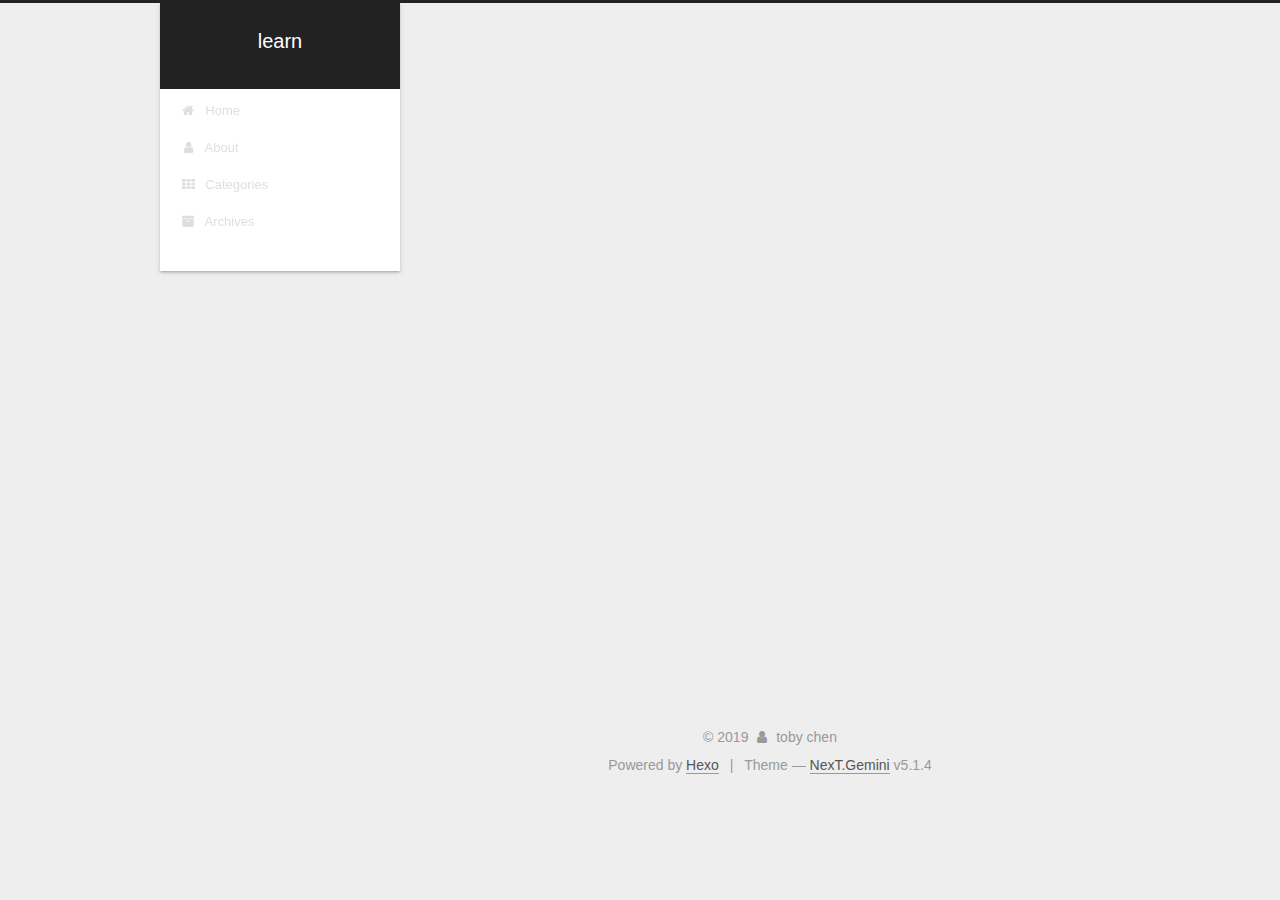
==== commit 35ad0778: "Site updated: 2019-04-09 12:20:46" ====
--- a/about/index.html
+++ b/about/index.html
@@ -310,7 +310,7 @@
               
                 <a href="/archives/">
               
-                  <span class="site-state-item-count">2</span>
+                  <span class="site-state-item-count">1</span>
                   <span class="site-state-item-name">posts</span>
                 </a>
               </div>
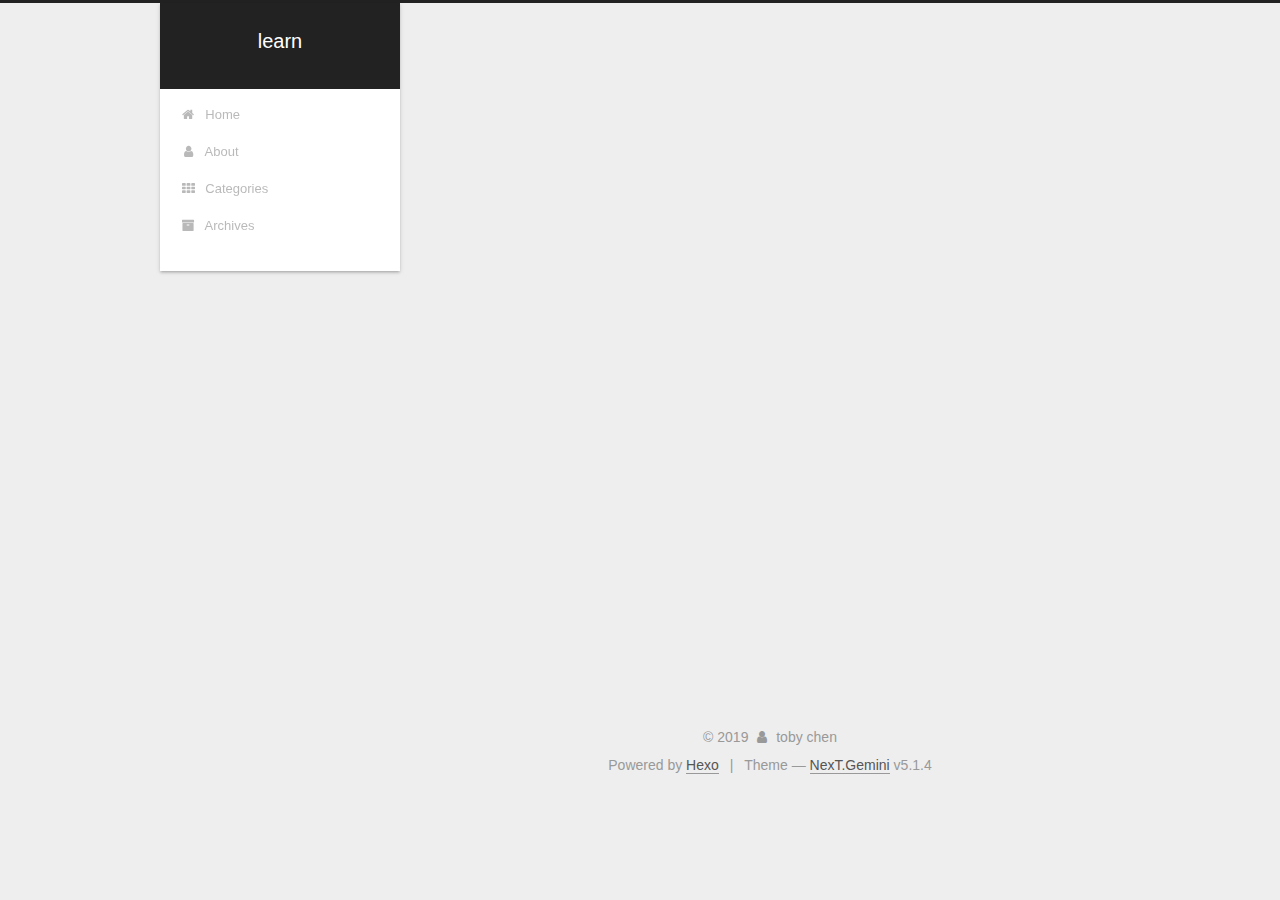
==== commit b1390768: "Site updated: 2019-04-09 12:23:45" ====
--- a/about/index.html
+++ b/about/index.html
@@ -317,6 +317,15 @@
             
 
             
+              
+              
+              <div class="site-state-item site-state-categories">
+                <a href="/categories/index.html">
+                  <span class="site-state-item-count">1</span>
+                  <span class="site-state-item-name">categories</span>
+                </a>
+              </div>
+            
 
             
 
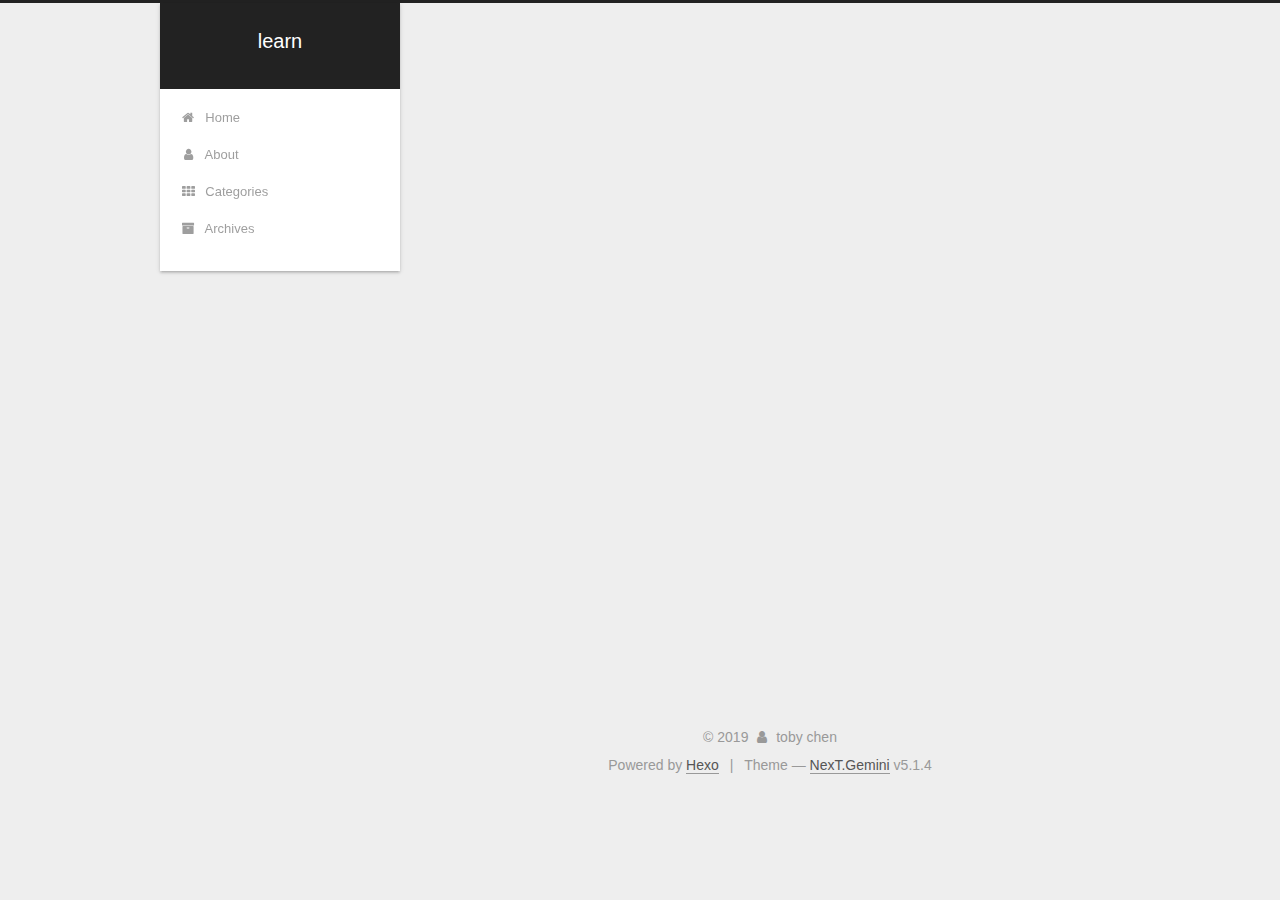
==== commit 387b1b20: "Site updated: 2019-04-09 13:21:17" ====
--- a/about/index.html
+++ b/about/index.html
@@ -503,6 +503,14 @@
 
   
 
+    
+      <script id="dsq-count-scr" src="https://haywardchen.disqus.com/count.js" async></script>
+    
+
+    
+
+  
+
 
 
 
@@ -515,10 +523,6 @@
   
 
 
-
-
-
-  
 
 
 
--- a/css/main.css
+++ b/css/main.css
@@ -1823,7 +1823,7 @@
   width: 4px;
   height: 4px;
   border-radius: 50%;
-  background: #f4b034;
+  background: #9304da;
 }
 .links-of-blogroll {
   font-size: 13px;
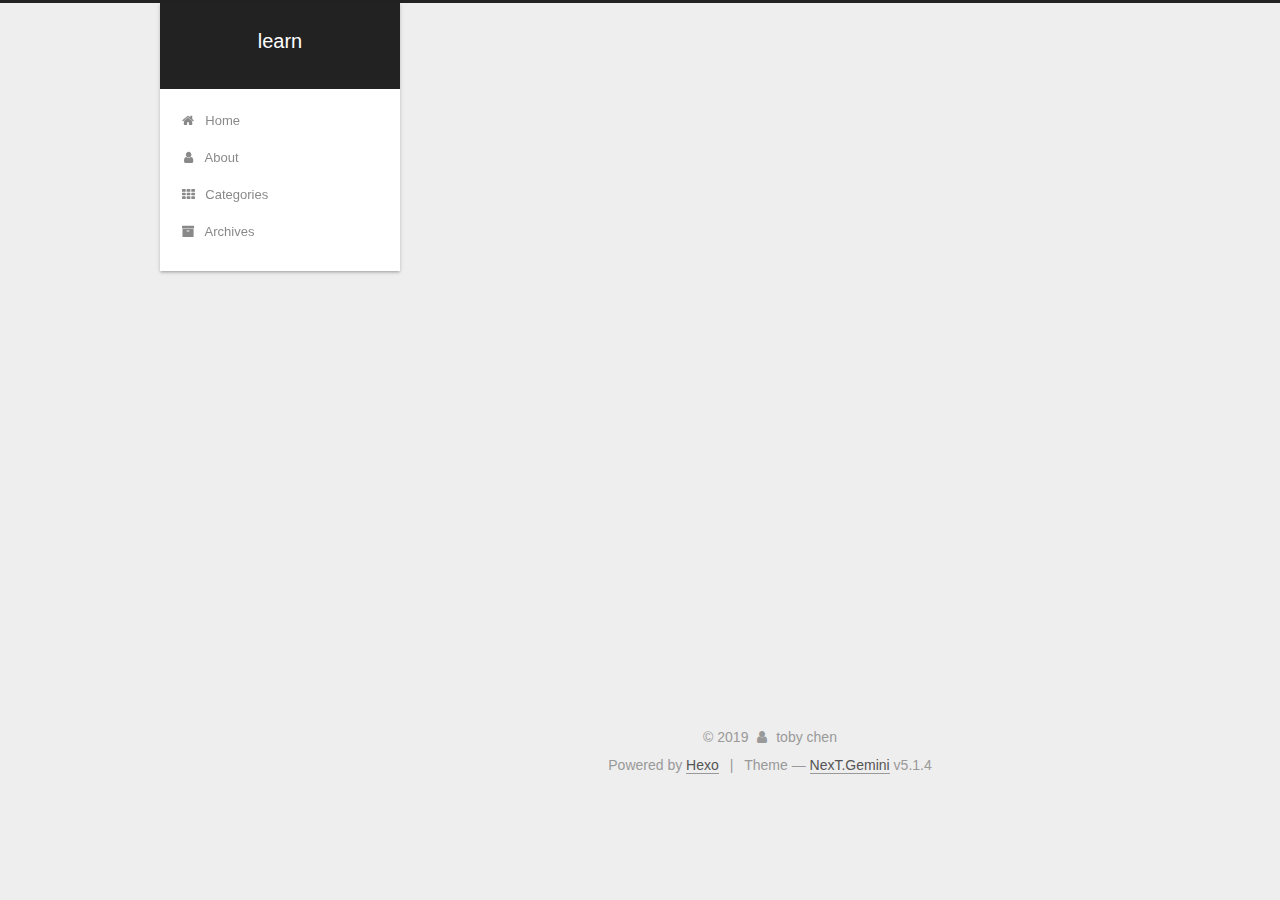
==== commit 36f7b711: "Site updated: 2019-04-11 19:35:22" ====
--- a/about/index.html
+++ b/about/index.html
@@ -79,14 +79,17 @@
 
 
 
+<meta name="description" content="ＨＩ  一個對健身有興趣的宅男的網頁，每季的動漫番必追！ 這個網頁會記錄我的生活以及我碰到的問題，或是我想要溫故知新的觀念。 希望未來一切順利，ＹＡ。">
 <meta property="og:type" content="website">
 <meta property="og:title" content="about">
 <meta property="og:url" content="http://yoursite.com/about/index.html">
 <meta property="og:site_name" content="learn">
+<meta property="og:description" content="ＨＩ  一個對健身有興趣的宅男的網頁，每季的動漫番必追！ 這個網頁會記錄我的生活以及我碰到的問題，或是我想要溫故知新的觀念。 希望未來一切順利，ＹＡ。">
 <meta property="og:locale" content="default">
-<meta property="og:updated_time" content="2019-04-08T11:13:23.289Z">
+<meta property="og:updated_time" content="2019-04-11T11:35:05.553Z">
 <meta name="twitter:card" content="summary">
 <meta name="twitter:title" content="about">
+<meta name="twitter:description" content="ＨＩ  一個對健身有興趣的宅男的網頁，每季的動漫番必追！ 這個網頁會記錄我的生活以及我碰到的問題，或是我想要溫故知新的觀念。 希望未來一切順利，ＹＡ。">
 
 
 
@@ -254,7 +257,11 @@
       <div class="post-body">
         
         
-          
+          <p>ＨＩ</p>
+<p> 一個對健身有興趣的宅男的網頁，每季的動漫番必追！</p>
+<p>這個網頁會記錄我的生活以及我碰到的問題，或是我想要溫故知新的觀念。</p>
+<p>希望未來一切順利，ＹＡ。</p>
+
         
       </div>
       
@@ -310,7 +317,7 @@
               
                 <a href="/archives/">
               
-                  <span class="site-state-item-count">1</span>
+                  <span class="site-state-item-count">2</span>
                   <span class="site-state-item-name">posts</span>
                 </a>
               </div>
@@ -321,7 +328,7 @@
               
               <div class="site-state-item site-state-categories">
                 <a href="/categories/index.html">
-                  <span class="site-state-item-count">1</span>
+                  <span class="site-state-item-count">2</span>
                   <span class="site-state-item-name">categories</span>
                 </a>
               </div>
--- a/css/main.css
+++ b/css/main.css
@@ -1823,7 +1823,7 @@
   width: 4px;
   height: 4px;
   border-radius: 50%;
-  background: #9304da;
+  background: #2279c2;
 }
 .links-of-blogroll {
   font-size: 13px;
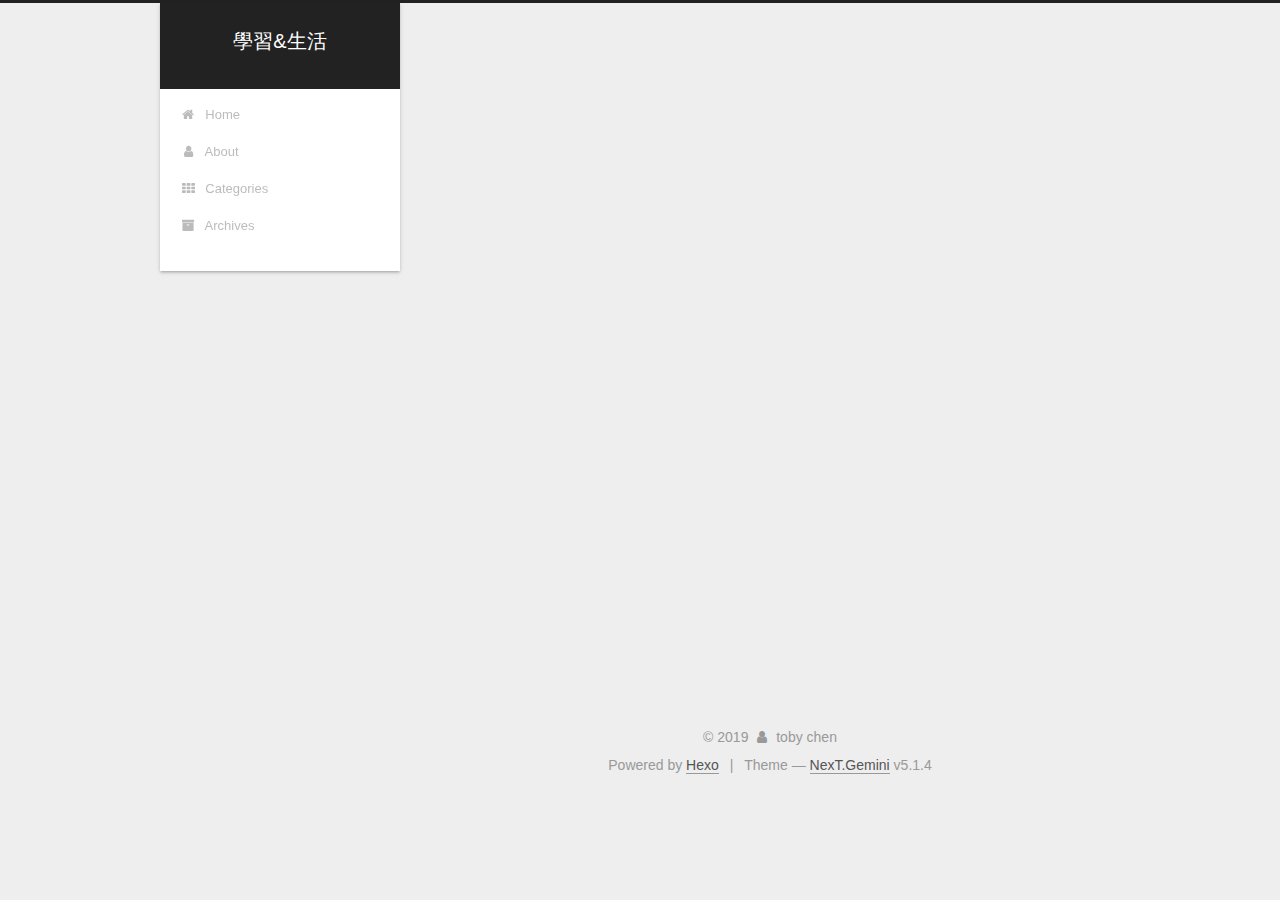
==== commit cfdaad7c: "Site updated: 2019-04-11 19:37:15" ====
--- a/about/index.html
+++ b/about/index.html
@@ -83,7 +83,7 @@
 <meta property="og:type" content="website">
 <meta property="og:title" content="about">
 <meta property="og:url" content="http://yoursite.com/about/index.html">
-<meta property="og:site_name" content="learn">
+<meta property="og:site_name" content="學習&amp;生活">
 <meta property="og:description" content="ＨＩ  一個對健身有興趣的宅男的網頁，每季的動漫番必追！ 這個網頁會記錄我的生活以及我碰到的問題，或是我想要溫故知新的觀念。 希望未來一切順利，ＹＡ。">
 <meta property="og:locale" content="default">
 <meta property="og:updated_time" content="2019-04-11T11:35:05.553Z">
@@ -125,7 +125,7 @@
 
 
 
-  <title>about | learn</title>
+  <title>about | 學習&生活</title>
   
 
 
@@ -155,7 +155,7 @@
     <div class="custom-logo-site-title">
       <a href="/" class="brand" rel="start">
         <span class="logo-line-before"><i></i></span>
-        <span class="site-title">learn</span>
+        <span class="site-title">學習&生活</span>
         <span class="logo-line-after"><i></i></span>
       </a>
     </div>
--- a/css/main.css
+++ b/css/main.css
@@ -1823,7 +1823,7 @@
   width: 4px;
   height: 4px;
   border-radius: 50%;
-  background: #2279c2;
+  background: #f1f5ba;
 }
 .links-of-blogroll {
   font-size: 13px;
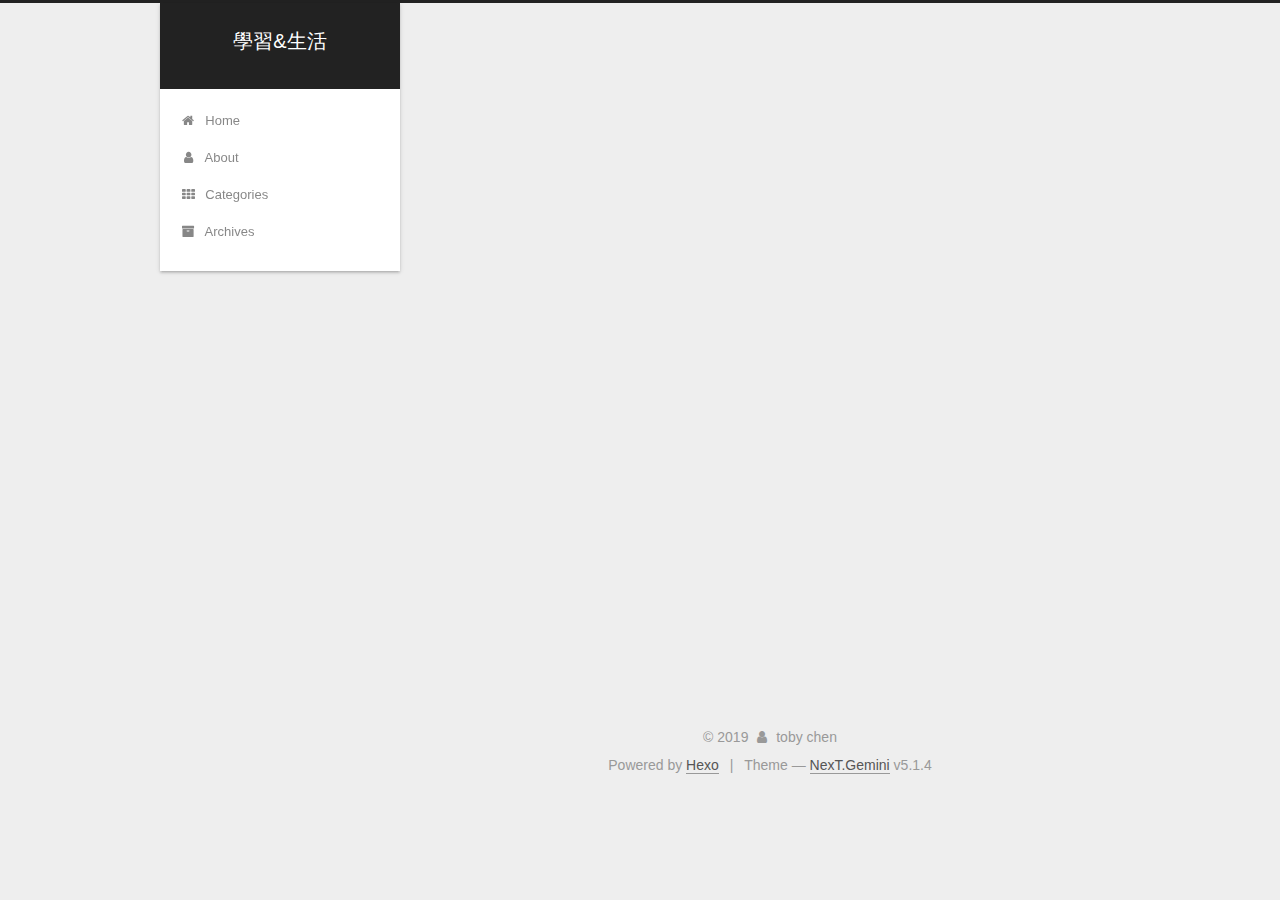
==== commit ce478aef: "Site updated: 2019-04-12 17:54:51" ====
--- a/about/index.html
+++ b/about/index.html
@@ -317,7 +317,7 @@
               
                 <a href="/archives/">
               
-                  <span class="site-state-item-count">2</span>
+                  <span class="site-state-item-count">3</span>
                   <span class="site-state-item-name">posts</span>
                 </a>
               </div>
@@ -328,7 +328,7 @@
               
               <div class="site-state-item site-state-categories">
                 <a href="/categories/index.html">
-                  <span class="site-state-item-count">2</span>
+                  <span class="site-state-item-count">3</span>
                   <span class="site-state-item-name">categories</span>
                 </a>
               </div>
--- a/css/main.css
+++ b/css/main.css
@@ -1823,7 +1823,7 @@
   width: 4px;
   height: 4px;
   border-radius: 50%;
-  background: #f1f5ba;
+  background: #ff50ff;
 }
 .links-of-blogroll {
   font-size: 13px;
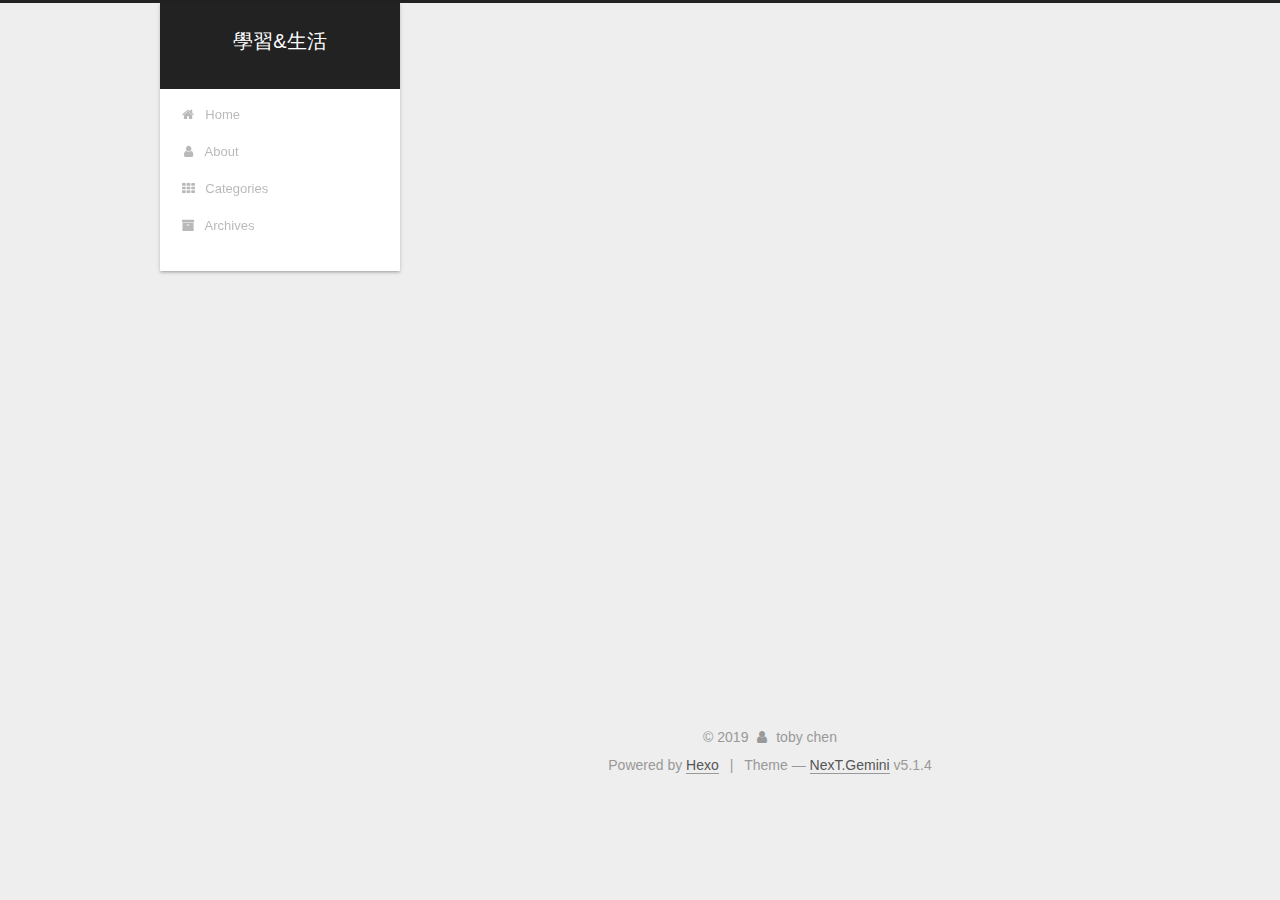
==== commit e248391d: "Site updated: 2019-04-12 18:14:54" ====
--- a/about/index.html
+++ b/about/index.html
@@ -317,7 +317,7 @@
               
                 <a href="/archives/">
               
-                  <span class="site-state-item-count">3</span>
+                  <span class="site-state-item-count">4</span>
                   <span class="site-state-item-name">posts</span>
                 </a>
               </div>
--- a/css/main.css
+++ b/css/main.css
@@ -1823,7 +1823,7 @@
   width: 4px;
   height: 4px;
   border-radius: 50%;
-  background: #ff50ff;
+  background: #919c9d;
 }
 .links-of-blogroll {
   font-size: 13px;
